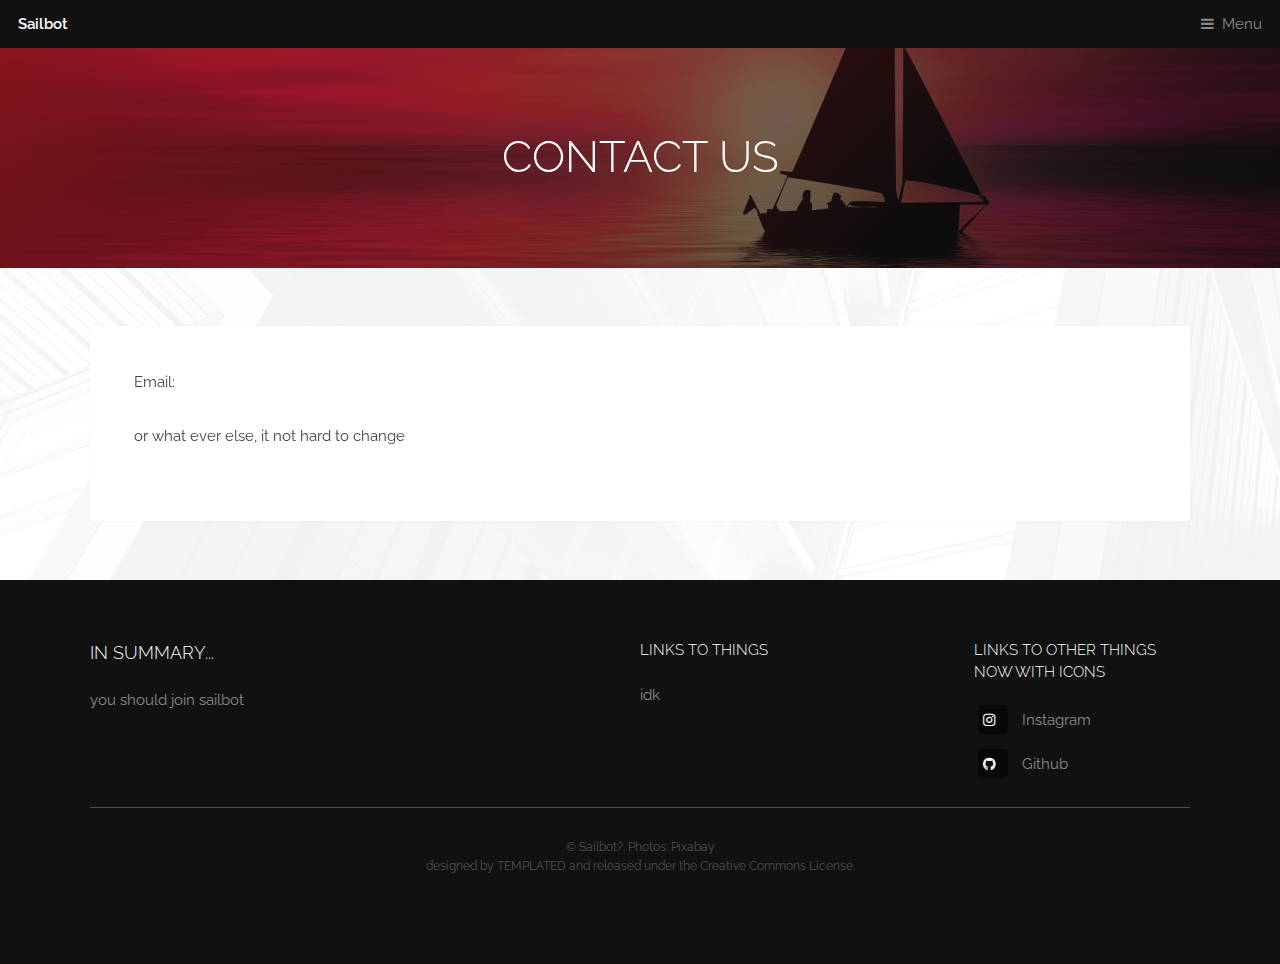
==== contact.html @ 875cd372 "Add files via upload" ====
<!DOCTYPE HTML>
<!--
	Industrious by TEMPLATED
	templated.co @templatedco
	Released for free under the Creative Commons Attribution 3.0 license (templated.co/license)
-->
<html>
	<head>
		<title>Pitt Sailbot - Contact Us</title>
		<meta charset="utf-8" />
		<meta name="viewport" content="width=device-width, initial-scale=1, user-scalable=no" />
		<meta name="description" content="" />
		<meta name="keywords" content="" />
		<link rel="stylesheet" href="assets/css/main.css" />
	</head>
	<body class="is-preload">

		<!-- Header -->
			<header id="header">
				<a class="logo" href="index.html">Sailbot</a>
				<nav>
					<a href="#menu">Menu</a>
				</nav>
			</header>

		<!-- Nav -->
			<nav id="menu">
				<ul class="links">
					<li><a href="index.html">Home</a></li>
					<li><a href="generic.html">Contact Us</a></li>
					<li><a href="elements.html">Elements</a></li>
					
				</ul>
			</nav>

		<!-- Heading -->
			<div id="heading" >
				<h1>Contact Us</h1>
			</div>

		<!-- Main -->
			<section id="main" class="wrapper">
				<div class="inner">
					<div class="content">

						<p> Email: </p>
						
						<p> or what ever else, it not hard to change </p>
					</div>
				</div>
			</section>

		<!-- Footer -->
			<footer id="footer">
				<div class="inner">
					<div class="content">
						<section>
							<h3>In summary...</h3>
							<p>you should join sailbot</p>
						</section>
						<section>
							<h4>links to things</h4>
							<ul class="alt">
								<li><a href="#">idk</a></li>
							</ul>
						</section>
						<section>
							<h4>links to other things now with icons</h4>
							<ul class="plain">
								<li><a href="https://www.instagram.com/pittsailbot/"><i class="icon fa-instagram">
								&nbsp;</i>Instagram</a></li>
								<li><a href="https://github.com/SailBotPitt/SailBot"><i class="icon fa-github">
								&nbsp;</i>Github</a></li>
							</ul>
						</section>
					</div>
					<div class="copyright">
						&copy; Sailbot?. Photos: <a href="https://pixabay.com/">Pixabay</a>
						<p>designed by <a href="https://templated.co/">TEMPLATED</a> and released under the Creative Commons License.</p>
					</div>
				</div>
			</footer>

		<!-- Scripts -->
			<script src="assets/js/jquery.min.js"></script>
			<script src="assets/js/browser.min.js"></script>
			<script src="assets/js/breakpoints.min.js"></script>
			<script src="assets/js/util.js"></script>
			<script src="assets/js/main.js"></script>

	</body>
</html>
---- assets/css/main.css ----
@import url(font-awesome.min.css);
@import url("https://fonts.googleapis.com/css?family=Raleway:200,300,400,500,600");
/*
	Industrious by TEMPLATED
	templated.co @templatedco
	Released for free under the Creative Commons Attribution 3.0 license (templated.co/license)
*/
/* Basic */
@-ms-viewport {
  width: device-width; }
body {
  -ms-overflow-style: scrollbar; }

@media screen and (max-width: 480px) {
  html, body {
    min-width: 320px; } }
html {
  box-sizing: border-box; }

*, *:before, *:after {
  box-sizing: inherit; }

body {
  background: #ffffff; }
  body.is-preload *, body.is-preload *:before, body.is-preload *:after {
    -moz-animation: none !important;
    -webkit-animation: none !important;
    -ms-animation: none !important;
    animation: none !important;
    -moz-transition: none !important;
    -webkit-transition: none !important;
    -ms-transition: none !important;
    transition: none !important; }

html, body, div, span, applet, object,
iframe, h1, h2, h3, h4, h5, h6, p, blockquote,
pre, a, abbr, acronym, address, big, cite,
code, del, dfn, em, img, ins, kbd, q, s, samp,
small, strike, strong, sub, sup, tt, var, b,
u, i, center, dl, dt, dd, ol, ul, li, fieldset,
form, label, legend, table, caption, tbody,
tfoot, thead, tr, th, td, article, aside,
canvas, details, embed, figure, figcaption,
footer, header, hgroup, menu, nav, output, ruby,
section, summary, time, mark, audio, video {
  margin: 0;
  padding: 0;
  border: 0;
  font-size: 100%;
  font: inherit;
  vertical-align: baseline; }

article, aside, details, figcaption, figure,
footer, header, hgroup, menu, nav, section {
  display: block; }

body {
  line-height: 1; }

ol, ul {
  list-style: none; }

blockquote, q {
  quotes: none; }
  blockquote:before, blockquote:after, q:before, q:after {
    content: '';
    content: none; }

table {
  border-collapse: collapse;
  border-spacing: 0; }

body {
  -webkit-text-size-adjust: none; }

mark {
  background-color: transparent;
  color: inherit; }

input::-moz-focus-inner {
  border: 0;
  padding: 0; }

input, select, textarea {
  -moz-appearance: none;
  -webkit-appearance: none;
  -ms-appearance: none;
  appearance: none; }

/* Typography */
html {
  font-size: 13pt; }
  @media screen and (max-width: 1680px) {
    html {
      font-size: 11pt; } }
  @media screen and (max-width: 980px) {
    html {
      font-size: 12pt; } }
  @media screen and (max-width: 480px) {
    html {
      font-size: 11pt; } }

body {
  background-color: #ffffff;
  color: #444444; }

body, input, select, textarea {
  font-family: "Raleway", Arial, Helvetica, sans-serif;
  font-weight: 400;
  font-size: 1rem;
  line-height: 1.65; }

a {
  -moz-transition: color 0.2s ease-in-out;
  -webkit-transition: color 0.2s ease-in-out;
  -ms-transition: color 0.2s ease-in-out;
  transition: color 0.2s ease-in-out;
  text-decoration: underline; }
  a:hover {
    text-decoration: none; }

strong, b {
  font-weight: 600; }

em, i {
  font-style: italic; }

p {
  margin: 0 0 2rem 0; }

header.special {
  text-align: center;
  margin-bottom: 4rem; }
  header.special p {
    max-width: 75%;
    margin-left: auto;
    margin-right: auto; }

h1, h2, h3, h4, h5, h6 {
  font-weight: 300;
  line-height: 1.5;
  text-transform: uppercase;
  margin: 0 0 1.5rem 0; }
  h1 a, h2 a, h3 a, h4 a, h5 a, h6 a {
    color: inherit;
    text-decoration: none; }

h1 {
  font-size: 3rem;
  line-height: 1.2; }

h2 {
  font-size: 2.25rem;
  line-height: 1.3; }

h3 {
  font-size: 1.25rem; }

h4 {
  font-size: 1rem; }

h5 {
  font-size: 0.9rem; }

h6 {
  font-size: 0.7rem; }

@media screen and (max-width: 736px) {
  h1 {
    font-size: 2.75rem;
    line-height: 1.3; }

  h2 {
    font-size: 1.75rem;
    line-height: 1.5; }

  h3 {
    font-size: 1.25rem; } }
sub {
  font-size: 0.8rem;
  position: relative;
  top: 0.5rem; }

sup {
  font-size: 0.8rem;
  position: relative;
  top: -0.5rem; }

blockquote {
  border-left: solid 0.5rem;
  font-style: italic;
  margin: 0 0 2rem 0;
  padding: 1rem 0 1rem 2rem; }

code {
  border-radius: 4px;
  border: solid 1px;
  font-family: "Courier New", monospace;
  font-size: 0.9rem;
  margin: 0 0.25rem;
  padding: 0.25rem 0.65rem; }

pre {
  -webkit-overflow-scrolling: touch;
  font-family: "Courier New", monospace;
  font-size: 0.9rem;
  margin: 0 0 2rem 0; }
  pre code {
    display: block;
    line-height: 1.75;
    padding: 1rem 1.5rem;
    overflow-x: auto; }

hr {
  border: 0;
  border-bottom: solid 1px;
  margin: 2rem 0; }
  hr.major {
    margin: 4rem 0; }

input, select, textarea {
  color: #555555; }

a {
  color: #ce1b28; }

strong, b {
  color: #555555; }

h1, h2, h3, h4, h5, h6 {
  color: #555555; }

blockquote {
  border-left-color: rgba(0, 0, 0, 0.25); }

code {
  background: rgba(0, 0, 0, 0.075);
  border-color: rgba(0, 0, 0, 0.25); }

hr {
  border-bottom-color: rgba(0, 0, 0, 0.25); }

/* Inner */
.inner {
  margin: 0 auto;
  width: 75rem;
  max-width: calc(100% - 6rem); }
  @media screen and (max-width: 480px) {
    .inner {
      max-width: calc(100% - 3rem); } }

/* Button */
input[type="submit"],
input[type="reset"],
input[type="button"],
button,
.button {
  -moz-appearance: none;
  -webkit-appearance: none;
  -ms-appearance: none;
  appearance: none;
  -moz-transition: background-color 0.2s ease-in-out, box-shadow 0.2s ease-in-out, color 0.2s ease-in-out;
  -webkit-transition: background-color 0.2s ease-in-out, box-shadow 0.2s ease-in-out, color 0.2s ease-in-out;
  -ms-transition: background-color 0.2s ease-in-out, box-shadow 0.2s ease-in-out, color 0.2s ease-in-out;
  transition: background-color 0.2s ease-in-out, box-shadow 0.2s ease-in-out, color 0.2s ease-in-out;
  border: 0;
  border-radius: 4px;
  cursor: pointer;
  display: inline-block;
  font-weight: 600;
  height: 3.25rem;
  line-height: 3.25rem;
  padding: 0 1.75rem;
  text-align: center;
  text-decoration: none;
  white-space: nowrap; }
  input[type="submit"].small,
  input[type="reset"].small,
  input[type="button"].small,
  button.small,
  .button.small {
    font-size: 0.8rem;
    height: 2.4375rem;
    line-height: 2.4375rem;
    padding: 0 1.25rem; }
  input[type="submit"].large,
  input[type="reset"].large,
  input[type="button"].large,
  button.large,
  .button.large {
    font-size: 1.35rem;
    height: 4.0625rem;
    line-height: 4.0625rem;
    padding: 0 2rem; }
  input[type="submit"].wide,
  input[type="reset"].wide,
  input[type="button"].wide,
  button.wide,
  .button.wide {
    min-width: 13rem; }
  input[type="submit"].icon:before,
  input[type="reset"].icon:before,
  input[type="button"].icon:before,
  button.icon:before,
  .button.icon:before {
    margin-right: 0.5rem; }
  input[type="submit"].fit,
  input[type="reset"].fit,
  input[type="button"].fit,
  button.fit,
  .button.fit {
    width: 100%; }
  input[type="submit"].disabled, input[type="submit"]:disabled,
  input[type="reset"].disabled,
  input[type="reset"]:disabled,
  input[type="button"].disabled,
  input[type="button"]:disabled,
  button.disabled,
  button:disabled,
  .button.disabled,
  .button:disabled {
    pointer-events: none;
    opacity: 0.25; }

input[type="submit"],
input[type="reset"],
input[type="button"],
button,
.button {
  background-color: transparent;
  box-shadow: inset 0 0 0 1px #555555;
  color: #555555 !important; }
  input[type="submit"]:hover,
  input[type="reset"]:hover,
  input[type="button"]:hover,
  button:hover,
  .button:hover {
    box-shadow: inset 0 0 0 1px #ce1b28;
    color: #ce1b28 !important; }
    input[type="submit"]:hover:active,
    input[type="reset"]:hover:active,
    input[type="button"]:hover:active,
    button:hover:active,
    .button:hover:active {
      background-color: rgba(206, 27, 40, 0.25); }
  input[type="submit"].primary,
  input[type="reset"].primary,
  input[type="button"].primary,
  button.primary,
  .button.primary {
    box-shadow: none;
    background-color: #ce1b28;
    color: #ffffff !important; }
    input[type="submit"].primary:hover,
    input[type="reset"].primary:hover,
    input[type="button"].primary:hover,
    button.primary:hover,
    .button.primary:hover {
      background-color: #e2212f;
      box-shadow: none; }
      input[type="submit"].primary:hover:active,
      input[type="reset"].primary:hover:active,
      input[type="button"].primary:hover:active,
      button.primary:hover:active,
      .button.primary:hover:active {
        background-color: #b71824; }

/* Form */
form {
  margin: 0 0 2rem 0; }

input[type="text"],
input[type="password"],
input[type="email"],
input[type="tel"],
input[type="search"],
input[type="url"],
select,
textarea {
  -moz-appearance: none;
  -webkit-appearance: none;
  -ms-appearance: none;
  appearance: none;
  border-radius: 4px;
  border: none;
  border: solid 1px;
  color: inherit;
  display: block;
  outline: 0;
  padding: 0 1rem;
  text-decoration: none;
  width: 100%; }
  input[type="text"]:invalid,
  input[type="password"]:invalid,
  input[type="email"]:invalid,
  input[type="tel"]:invalid,
  input[type="search"]:invalid,
  input[type="url"]:invalid,
  select:invalid,
  textarea:invalid {
    box-shadow: none; }

label {
  display: block;
  font-size: 1rem;
  font-weight: 600;
  margin: 0 0 1rem 0; }

input[type="text"],
input[type="password"],
input[type="email"],
input[type="tel"],
input[type="search"],
input[type="url"] {
  height: 3.25rem; }

select {
  background-size: 1.25rem;
  background-repeat: no-repeat;
  background-position: calc(100% - 1rem) center;
  height: 3.25rem;
  padding-right: 3.25rem;
  text-overflow: ellipsis; }
  select:focus::-ms-value {
    background-color: transparent; }
  select::-ms-expand {
    display: none; }

textarea {
  padding: 0.75rem 1rem; }

input[type="checkbox"],
input[type="radio"] {
  -moz-appearance: none;
  -webkit-appearance: none;
  -ms-appearance: none;
  appearance: none;
  display: block;
  float: left;
  margin-right: -2rem;
  opacity: 0;
  width: 1rem;
  z-index: -1; }
  input[type="checkbox"] + label,
  input[type="radio"] + label {
    text-decoration: none;
    cursor: pointer;
    display: inline-block;
    font-size: 1rem;
    font-weight: 400;
    padding-left: 2.825rem;
    padding-right: 0.875rem;
    position: relative; }
    input[type="checkbox"] + label:before,
    input[type="radio"] + label:before {
      -moz-osx-font-smoothing: grayscale;
      -webkit-font-smoothing: antialiased;
      font-family: FontAwesome;
      font-style: normal;
      font-weight: normal;
      text-transform: none !important; }
    input[type="checkbox"] + label:before,
    input[type="radio"] + label:before {
      border-radius: 4px;
      border: solid 1px;
      content: '';
      display: inline-block;
      height: 1.95rem;
      left: 0;
      line-height: 1.86875rem;
      position: absolute;
      text-align: center;
      top: -0.1625rem;
      width: 1.95rem; }
  input[type="checkbox"]:checked + label:before,
  input[type="radio"]:checked + label:before {
    content: '\f00c'; }

input[type="checkbox"] + label:before {
  border-radius: 4px; }

input[type="radio"] + label:before {
  border-radius: 100%; }

::-webkit-input-placeholder {
  opacity: 1.0; }

:-moz-placeholder {
  opacity: 1.0; }

::-moz-placeholder {
  opacity: 1.0; }

:-ms-input-placeholder {
  opacity: 1.0; }

label {
  color: #555555; }

input[type="text"],
input[type="password"],
input[type="email"],
input[type="tel"],
input[type="search"],
input[type="url"],
select,
textarea {
  background-color: rgba(0, 0, 0, 0.075);
  border-color: rgba(0, 0, 0, 0.25); }
  input[type="text"]:focus,
  input[type="password"]:focus,
  input[type="email"]:focus,
  input[type="tel"]:focus,
  input[type="search"]:focus,
  input[type="url"]:focus,
  select:focus,
  textarea:focus {
    border-color: #ce1b28;
    box-shadow: 0 0 0 1px #ce1b28; }

select {
  background-image: url("data:image/svg+xml;charset=utf8,%3Csvg xmlns='http://www.w3.org/2000/svg' width='40' height='40' preserveAspectRatio='none' viewBox='0 0 40 40'%3E%3Cpath d='M9.4,12.3l10.4,10.4l10.4-10.4c0.2-0.2,0.5-0.4,0.9-0.4c0.3,0,0.6,0.1,0.9,0.4l3.3,3.3c0.2,0.2,0.4,0.5,0.4,0.9 c0,0.4-0.1,0.6-0.4,0.9L20.7,31.9c-0.2,0.2-0.5,0.4-0.9,0.4c-0.3,0-0.6-0.1-0.9-0.4L4.3,17.3c-0.2-0.2-0.4-0.5-0.4-0.9 c0-0.4,0.1-0.6,0.4-0.9l3.3-3.3c0.2-0.2,0.5-0.4,0.9-0.4S9.1,12.1,9.4,12.3z' fill='rgba(0, 0, 0, 0.25)' /%3E%3C/svg%3E"); }
  select option {
    color: #444444;
    background-color: #ffffff; }

input[type="checkbox"] + label,
input[type="radio"] + label {
  color: #444444; }
  input[type="checkbox"] + label:before,
  input[type="radio"] + label:before {
    background: rgba(0, 0, 0, 0.075);
    border-color: rgba(0, 0, 0, 0.25); }
input[type="checkbox"]:checked + label:before,
input[type="radio"]:checked + label:before {
  background-color: #ce1b28;
  border-color: #ce1b28;
  color: #ffffff; }
input[type="checkbox"]:focus + label:before,
input[type="radio"]:focus + label:before {
  border-color: #ce1b28;
  box-shadow: 0 0 0 1px #ce1b28; }

::-webkit-input-placeholder {
  color: #bbbbbb !important; }

:-moz-placeholder {
  color: #bbbbbb !important; }

::-moz-placeholder {
  color: #bbbbbb !important; }

:-ms-input-placeholder {
  color: #bbbbbb !important; }

/* List */
ol {
  list-style: decimal;
  margin: 0 0 2rem 0;
  padding-left: 1.25rem; }
  ol li {
    padding-left: 0.25rem; }

ul {
  list-style: disc;
  margin: 0 0 2rem 0;
  padding-left: 1rem; }
  ul li {
    padding-left: 0.325rem; }
  ul.plain {
    list-style: none;
    padding-left: 0; }
    ul.plain li {
      margin-bottom: 1rem; }
      ul.plain li .icon {
        border-radius: 4px;
        color: #ffffff;
        display: inline-block;
        margin-right: 1rem;
        text-align: center;
        width: 2rem;
        height: 2rem;
        line-height: 2rem;
        background: rgba(0, 0, 0, 0.5); }
  ul.alt {
    list-style: none;
    padding-left: 0; }
    ul.alt li {
      border-top: solid 1px;
      padding: 0.75rem 0; }
      ul.alt li:first-child {
        border-top: 0;
        padding-top: 0; }
      ul.alt li:last-child {
        padding-bottom: 0; }

dl {
  margin: 0 0 2rem 0; }
  dl dt {
    display: block;
    font-weight: 600;
    margin: 0 0 1rem 0; }
  dl dd {
    margin-left: 1.5rem; }

ul.alt li {
  border-top-color: rgba(0, 0, 0, 0.25); }

/* Table */
.table-wrapper {
  -webkit-overflow-scrolling: touch;
  overflow-x: auto; }

table {
  margin: 0 0 2rem 0;
  width: 100%; }
  table tbody tr {
    border: solid 1px;
    border-left: 0;
    border-right: 0; }
  table td {
    padding: 0.75rem 0.75rem; }
  table th {
    font-size: 0.9rem;
    font-weight: 600;
    padding: 0 0.75rem 0.75rem 0.75rem;
    text-align: left; }
  table thead {
    border-bottom: solid 2px; }
  table tfoot {
    border-top: solid 2px; }
  table.alt {
    border-collapse: separate; }
    table.alt tbody tr td {
      border: solid 1px;
      border-left-width: 0;
      border-top-width: 0; }
      table.alt tbody tr td:first-child {
        border-left-width: 1px; }
    table.alt tbody tr:first-child td {
      border-top-width: 1px; }
    table.alt thead {
      border-bottom: 0; }
    table.alt tfoot {
      border-top: 0; }

table tbody tr {
  border-color: rgba(0, 0, 0, 0.25); }
  table tbody tr:nth-child(2n + 1) {
    background-color: rgba(0, 0, 0, 0.075); }
table th {
  color: #555555; }
table thead {
  border-bottom-color: rgba(0, 0, 0, 0.25); }
table tfoot {
  border-top-color: rgba(0, 0, 0, 0.25); }
table.alt tbody tr td {
  border-color: rgba(0, 0, 0, 0.25); }

/* Highlights */
.highlights {
  width: 100%;
  margin: 2.5rem 0;
  display: -moz-flex;
  display: -webkit-flex;
  display: -ms-flex;
  display: flex;
  -moz-flex-wrap: wrap;
  -webkit-flex-wrap: wrap;
  -ms-flex-wrap: wrap;
  flex-wrap: wrap;
  -moz-align-items: -moz-stretch;
  -webkit-align-items: -webkit-stretch;
  -ms-align-items: -ms-stretch;
  align-items: stretch; }
  .highlights > * {
    -moz-flex-shrink: 1;
    -webkit-flex-shrink: 1;
    -ms-flex-shrink: 1;
    flex-shrink: 1;
    -moz-flex-grow: 0;
    -webkit-flex-grow: 0;
    -ms-flex-grow: 0;
    flex-grow: 0; }
  .highlights > * {
    width: 33.3333333333%; }
  .highlights > * {
    padding: 1.5rem;
    width: calc(33.3333333333% + 1rem); }
  .highlights > :nth-child(-n + 3) {
    padding-top: 0; }
  .highlights > :nth-last-child(-n + 3) {
    padding-bottom: 0; }
  .highlights > :nth-child(3n + 1) {
    padding-left: 0; }
  .highlights > :nth-child(3n) {
    padding-right: 0; }
  .highlights > :nth-child(3n + 1),
  .highlights > :nth-child(3n) {
    width: calc(33.3333333333% + -0.5rem); }
  .highlights .content {
    border-radius: 4px;
    height: 100%;
    padding: 3rem;
    text-align: center; }
    .highlights .content .icon {
      font-size: 5rem; }
  .highlights > div > :last-child {
    margin-bottom: 0; }
  @media screen and (max-width: 980px) {
    .highlights > * {
      width: 50%; }
    .highlights > * {
      padding: 1rem;
      width: calc(33.3333333333% + 0.6666666667rem); }
    .highlights > :nth-child(-n + 3) {
      padding-top: 1rem; }
    .highlights > :nth-last-child(-n + 3) {
      padding-bottom: 1rem; }
    .highlights > :nth-child(3n + 1) {
      padding-left: 1rem; }
    .highlights > :nth-child(3n) {
      padding-right: 1rem; }
    .highlights > :nth-child(3n + 1),
    .highlights > :nth-child(3n) {
      padding: 1rem;
      width: calc(50% + 1rem); }
    .highlights > * {
      padding: 1rem;
      width: calc(50% + 1rem); }
    .highlights > :nth-child(-n + 2) {
      padding-top: 0; }
    .highlights > :nth-last-child(-n + 2) {
      padding-bottom: 0; }
    .highlights > :nth-child(2n + 1) {
      padding-left: 0; }
    .highlights > :nth-child(2n) {
      padding-right: 0; }
    .highlights > :nth-child(2n + 1),
    .highlights > :nth-child(2n) {
      width: calc(50% + 0rem); }
    .highlights .content {
      padding: 2rem; } }
  @media screen and (max-width: 736px) {
    .highlights > * {
      width: 100%; }
    .highlights > * {
      padding: 1rem;
      width: calc(33.3333333333% + 0.6666666667rem); }
    .highlights > :nth-child(-n + 3) {
      padding-top: 1rem; }
    .highlights > :nth-last-child(-n + 3) {
      padding-bottom: 1rem; }
    .highlights > :nth-child(3n + 1) {
      padding-left: 1rem; }
    .highlights > :nth-child(3n) {
      padding-right: 1rem; }
    .highlights > :nth-child(3n + 1),
    .highlights > :nth-child(3n) {
      padding: 1rem;
      width: calc(100% + 2rem); }
    .highlights > * {
      padding: 1rem;
      width: calc(50% + 1rem); }
    .highlights > :nth-child(-n + 2) {
      padding-top: 1rem; }
    .highlights > :nth-last-child(-n + 2) {
      padding-bottom: 1rem; }
    .highlights > :nth-child(2n + 1) {
      padding-left: 1rem; }
    .highlights > :nth-child(2n) {
      padding-right: 1rem; }
    .highlights > :nth-child(2n + 1),
    .highlights > :nth-child(2n) {
      padding: 1rem;
      width: calc(100% + 2rem); }
    .highlights > * {
      padding: 1rem;
      width: calc(100% + 2rem); }
    .highlights > :nth-child(-n + 1) {
      padding-top: 0; }
    .highlights > :nth-last-child(-n + 1) {
      padding-bottom: 0; }
    .highlights > :nth-child(1n + 1) {
      padding-left: 0; }
    .highlights > :nth-child(1n) {
      padding-right: 0; }
    .highlights > :nth-child(1n + 1),
    .highlights > :nth-child(1n) {
      width: calc(100% + 1rem); } }

.highlights .content {
  background: #ffffff;
  box-shadow: 0px 0px 4px 1px rgba(0, 0, 0, 0.025); }

/* Testimonials */
.testimonials {
  margin: 2.5rem 0;
  width: 100%;
  display: -moz-flex;
  display: -webkit-flex;
  display: -ms-flex;
  display: flex;
  -moz-flex-wrap: wrap;
  -webkit-flex-wrap: wrap;
  -ms-flex-wrap: wrap;
  flex-wrap: wrap;
  -moz-align-items: -moz-stretch;
  -webkit-align-items: -webkit-stretch;
  -ms-align-items: -ms-stretch;
  align-items: stretch; }
  .testimonials > * {
    -moz-flex-shrink: 1;
    -webkit-flex-shrink: 1;
    -ms-flex-shrink: 1;
    flex-shrink: 1;
    -moz-flex-grow: 0;
    -webkit-flex-grow: 0;
    -ms-flex-grow: 0;
    flex-grow: 0; }
  .testimonials > * {
    width: 33.3333333333%; }
  .testimonials > * {
    padding: 1.5rem;
    width: calc(33.3333333333% + 1rem); }
  .testimonials > :nth-child(-n + 3) {
    padding-top: 0; }
  .testimonials > :nth-last-child(-n + 3) {
    padding-bottom: 0; }
  .testimonials > :nth-child(3n + 1) {
    padding-left: 0; }
  .testimonials > :nth-child(3n) {
    padding-right: 0; }
  .testimonials > :nth-child(3n + 1),
  .testimonials > :nth-child(3n) {
    width: calc(33.3333333333% + -0.5rem); }
  .testimonials .content {
    border-radius: 4px;
    height: 100%;
    padding: 3rem; }
    .testimonials .content .author {
      display: -moz-flex;
      display: -webkit-flex;
      display: -ms-flex;
      display: flex;
      -moz-align-items: center;
      -webkit-align-items: center;
      -ms-align-items: center;
      align-items: center; }
      .testimonials .content .author blockquote {
        margin: 0; }
      .testimonials .content .author .image {
        margin-right: 2rem;
        width: 20%; }
        .testimonials .content .author .image img {
          border-radius: 100%;
          max-width: 100%; }
    .testimonials .content .credit {
      font-size: 0.75rem; }
    .testimonials .content p:last-child {
      margin: 0; }
  .testimonials > div > :last-child {
    margin-bottom: 0; }
  @media screen and (max-width: 980px) {
    .testimonials > * {
      width: 50%; }
    .testimonials > * {
      padding: 1rem;
      width: calc(33.3333333333% + 0.6666666667rem); }
    .testimonials > :nth-child(-n + 3) {
      padding-top: 1rem; }
    .testimonials > :nth-last-child(-n + 3) {
      padding-bottom: 1rem; }
    .testimonials > :nth-child(3n + 1) {
      padding-left: 1rem; }
    .testimonials > :nth-child(3n) {
      padding-right: 1rem; }
    .testimonials > :nth-child(3n + 1),
    .testimonials > :nth-child(3n) {
      padding: 1rem;
      width: calc(50% + 1rem); }
    .testimonials > * {
      padding: 1rem;
      width: calc(50% + 1rem); }
    .testimonials > :nth-child(-n + 2) {
      padding-top: 0; }
    .testimonials > :nth-last-child(-n + 2) {
      padding-bottom: 0; }
    .testimonials > :nth-child(2n + 1) {
      padding-left: 0; }
    .testimonials > :nth-child(2n) {
      padding-right: 0; }
    .testimonials > :nth-child(2n + 1),
    .testimonials > :nth-child(2n) {
      width: calc(50% + 0rem); }
    .testimonials .content {
      padding: 2rem; } }
  @media screen and (max-width: 736px) {
    .testimonials > * {
      width: 100%; }
    .testimonials > * {
      padding: 1rem;
      width: calc(33.3333333333% + 0.6666666667rem); }
    .testimonials > :nth-child(-n + 3) {
      padding-top: 1rem; }
    .testimonials > :nth-last-child(-n + 3) {
      padding-bottom: 1rem; }
    .testimonials > :nth-child(3n + 1) {
      padding-left: 1rem; }
    .testimonials > :nth-child(3n) {
      padding-right: 1rem; }
    .testimonials > :nth-child(3n + 1),
    .testimonials > :nth-child(3n) {
      padding: 1rem;
      width: calc(100% + 2rem); }
    .testimonials > * {
      padding: 1rem;
      width: calc(50% + 1rem); }
    .testimonials > :nth-child(-n + 2) {
      padding-top: 1rem; }
    .testimonials > :nth-last-child(-n + 2) {
      padding-bottom: 1rem; }
    .testimonials > :nth-child(2n + 1) {
      padding-left: 1rem; }
    .testimonials > :nth-child(2n) {
      padding-right: 1rem; }
    .testimonials > :nth-child(2n + 1),
    .testimonials > :nth-child(2n) {
      padding: 1rem;
      width: calc(100% + 2rem); }
    .testimonials > * {
      padding: 1rem;
      width: calc(100% + 2rem); }
    .testimonials > :nth-child(-n + 1) {
      padding-top: 0; }
    .testimonials > :nth-last-child(-n + 1) {
      padding-bottom: 0; }
    .testimonials > :nth-child(1n + 1) {
      padding-left: 0; }
    .testimonials > :nth-child(1n) {
      padding-right: 0; }
    .testimonials > :nth-child(1n + 1),
    .testimonials > :nth-child(1n) {
      width: calc(100% + 1rem); } }

.testimonials .content {
  background: #ffffff;
  box-shadow: 0px 0px 4px 1px rgba(0, 0, 0, 0.025); }
  .testimonials .content .credit strong {
    color: #ce1b28; }

/* Actions */
ul.actions {
  display: -moz-flex;
  display: -webkit-flex;
  display: -ms-flex;
  display: flex;
  cursor: default;
  list-style: none;
  margin-left: -1rem;
  padding-left: 0; }
  ul.actions li {
    padding: 0 0 0 1rem;
    vertical-align: middle; }
  ul.actions.special {
    -moz-justify-content: center;
    -webkit-justify-content: center;
    -ms-justify-content: center;
    justify-content: center;
    width: calc(100% + 1rem); }
  ul.actions.stacked {
    -moz-flex-direction: column;
    -webkit-flex-direction: column;
    -ms-flex-direction: column;
    flex-direction: column;
    margin-left: 0; }
    ul.actions.stacked li {
      padding: 1.3rem 0 0 0; }
      ul.actions.stacked li:first-child {
        padding-top: 0; }
  ul.actions.fit {
    width: calc(100% + 1rem); }
    ul.actions.fit li {
      -moz-flex-grow: 1;
      -webkit-flex-grow: 1;
      -ms-flex-grow: 1;
      flex-grow: 1;
      -moz-flex-shrink: 1;
      -webkit-flex-shrink: 1;
      -ms-flex-shrink: 1;
      flex-shrink: 1;
      width: 100%; }
      ul.actions.fit li > * {
        width: 100%; }
    ul.actions.fit.stacked {
      width: 100%; }
  @media screen and (max-width: 480px) {
    ul.actions:not(.fixed) {
      -moz-flex-direction: column;
      -webkit-flex-direction: column;
      -ms-flex-direction: column;
      flex-direction: column;
      margin-left: 0;
      width: 100% !important; }
      ul.actions:not(.fixed) li {
        -moz-flex-grow: 1;
        -webkit-flex-grow: 1;
        -ms-flex-grow: 1;
        flex-grow: 1;
        -moz-flex-shrink: 1;
        -webkit-flex-shrink: 1;
        -ms-flex-shrink: 1;
        flex-shrink: 1;
        padding: 1rem 0 0 0;
        text-align: center;
        width: 100%; }
        ul.actions:not(.fixed) li > * {
          width: 100%; }
        ul.actions:not(.fixed) li:first-child {
          padding-top: 0; }
        ul.actions:not(.fixed) li input[type="submit"],
        ul.actions:not(.fixed) li input[type="reset"],
        ul.actions:not(.fixed) li input[type="button"],
        ul.actions:not(.fixed) li button,
        ul.actions:not(.fixed) li .button {
          width: 100%; }
          ul.actions:not(.fixed) li input[type="submit"].icon:before,
          ul.actions:not(.fixed) li input[type="reset"].icon:before,
          ul.actions:not(.fixed) li input[type="button"].icon:before,
          ul.actions:not(.fixed) li button.icon:before,
          ul.actions:not(.fixed) li .button.icon:before {
            margin-left: -0.5rem; } }

/* Grid */
.row {
  display: flex;
  flex-wrap: wrap;
  box-sizing: border-box; }
  .row > * {
    box-sizing: border-box; }
  .row.gtr-uniform > * > :last-child {
    margin-bottom: 0; }

.row > .imp {
  order: -1; }
.row > .col-1 {
  width: 8.3333333333%; }
.row > .off-1 {
  margin-left: 8.3333333333%; }
.row > .col-2 {
  width: 16.6666666667%; }
.row > .off-2 {
  margin-left: 16.6666666667%; }
.row > .col-3 {
  width: 25%; }
.row > .off-3 {
  margin-left: 25%; }
.row > .col-4 {
  width: 33.3333333333%; }
.row > .off-4 {
  margin-left: 33.3333333333%; }
.row > .col-5 {
  width: 41.6666666667%; }
.row > .off-5 {
  margin-left: 41.6666666667%; }
.row > .col-6 {
  width: 50%; }
.row > .off-6 {
  margin-left: 50%; }
.row > .col-7 {
  width: 58.3333333333%; }
.row > .off-7 {
  margin-left: 58.3333333333%; }
.row > .col-8 {
  width: 66.6666666667%; }
.row > .off-8 {
  margin-left: 66.6666666667%; }
.row > .col-9 {
  width: 75%; }
.row > .off-9 {
  margin-left: 75%; }
.row > .col-10 {
  width: 83.3333333333%; }
.row > .off-10 {
  margin-left: 83.3333333333%; }
.row > .col-11 {
  width: 91.6666666667%; }
.row > .off-11 {
  margin-left: 91.6666666667%; }
.row > .col-12 {
  width: 100%; }
.row > .off-12 {
  margin-left: 100%; }
.row.gtr-0 {
  margin-top: 0;
  margin-left: 0rem; }
  .row.gtr-0 > * {
    padding: 0 0 0 0rem; }
  .row.gtr-0.gtr-uniform {
    margin-top: 0rem; }
    .row.gtr-0.gtr-uniform > * {
      padding-top: 0rem; }
.row.gtr-25 {
  margin-top: 0;
  margin-left: -0.75rem; }
  .row.gtr-25 > * {
    padding: 0 0 0 0.75rem; }
  .row.gtr-25.gtr-uniform {
    margin-top: -0.75rem; }
    .row.gtr-25.gtr-uniform > * {
      padding-top: 0.75rem; }
.row.gtr-50 {
  margin-top: 0;
  margin-left: -1.5rem; }
  .row.gtr-50 > * {
    padding: 0 0 0 1.5rem; }
  .row.gtr-50.gtr-uniform {
    margin-top: -1.5rem; }
    .row.gtr-50.gtr-uniform > * {
      padding-top: 1.5rem; }
.row {
  margin-top: 0;
  margin-left: -3rem; }
  .row > * {
    padding: 0 0 0 3rem; }
  .row.gtr-uniform {
    margin-top: -3rem; }
    .row.gtr-uniform > * {
      padding-top: 3rem; }
.row.gtr-150 {
  margin-top: 0;
  margin-left: -4.5rem; }
  .row.gtr-150 > * {
    padding: 0 0 0 4.5rem; }
  .row.gtr-150.gtr-uniform {
    margin-top: -4.5rem; }
    .row.gtr-150.gtr-uniform > * {
      padding-top: 4.5rem; }
.row.gtr-200 {
  margin-top: 0;
  margin-left: -6rem; }
  .row.gtr-200 > * {
    padding: 0 0 0 6rem; }
  .row.gtr-200.gtr-uniform {
    margin-top: -6rem; }
    .row.gtr-200.gtr-uniform > * {
      padding-top: 6rem; }

@media screen and (max-width: 1680px) {
  .row {
    display: flex;
    flex-wrap: wrap;
    box-sizing: border-box; }
    .row > * {
      box-sizing: border-box; }
    .row.gtr-uniform > * > :last-child {
      margin-bottom: 0; }

  .row > .imp-xlarge {
    order: -1; }
  .row > .col-1-xlarge {
    width: 8.3333333333%; }
  .row > .off-1-xlarge {
    margin-left: 8.3333333333%; }
  .row > .col-2-xlarge {
    width: 16.6666666667%; }
  .row > .off-2-xlarge {
    margin-left: 16.6666666667%; }
  .row > .col-3-xlarge {
    width: 25%; }
  .row > .off-3-xlarge {
    margin-left: 25%; }
  .row > .col-4-xlarge {
    width: 33.3333333333%; }
  .row > .off-4-xlarge {
    margin-left: 33.3333333333%; }
  .row > .col-5-xlarge {
    width: 41.6666666667%; }
  .row > .off-5-xlarge {
    margin-left: 41.6666666667%; }
  .row > .col-6-xlarge {
    width: 50%; }
  .row > .off-6-xlarge {
    margin-left: 50%; }
  .row > .col-7-xlarge {
    width: 58.3333333333%; }
  .row > .off-7-xlarge {
    margin-left: 58.3333333333%; }
  .row > .col-8-xlarge {
    width: 66.6666666667%; }
  .row > .off-8-xlarge {
    margin-left: 66.6666666667%; }
  .row > .col-9-xlarge {
    width: 75%; }
  .row > .off-9-xlarge {
    margin-left: 75%; }
  .row > .col-10-xlarge {
    width: 83.3333333333%; }
  .row > .off-10-xlarge {
    margin-left: 83.3333333333%; }
  .row > .col-11-xlarge {
    width: 91.6666666667%; }
  .row > .off-11-xlarge {
    margin-left: 91.6666666667%; }
  .row > .col-12-xlarge {
    width: 100%; }
  .row > .off-12-xlarge {
    margin-left: 100%; }
  .row.gtr-0 {
    margin-top: 0;
    margin-left: 0rem; }
    .row.gtr-0 > * {
      padding: 0 0 0 0rem; }
    .row.gtr-0.gtr-uniform {
      margin-top: 0rem; }
      .row.gtr-0.gtr-uniform > * {
        padding-top: 0rem; }
  .row.gtr-25 {
    margin-top: 0;
    margin-left: -0.75rem; }
    .row.gtr-25 > * {
      padding: 0 0 0 0.75rem; }
    .row.gtr-25.gtr-uniform {
      margin-top: -0.75rem; }
      .row.gtr-25.gtr-uniform > * {
        padding-top: 0.75rem; }
  .row.gtr-50 {
    margin-top: 0;
    margin-left: -1.5rem; }
    .row.gtr-50 > * {
      padding: 0 0 0 1.5rem; }
    .row.gtr-50.gtr-uniform {
      margin-top: -1.5rem; }
      .row.gtr-50.gtr-uniform > * {
        padding-top: 1.5rem; }
  .row {
    margin-top: 0;
    margin-left: -3rem; }
    .row > * {
      padding: 0 0 0 3rem; }
    .row.gtr-uniform {
      margin-top: -3rem; }
      .row.gtr-uniform > * {
        padding-top: 3rem; }
  .row.gtr-150 {
    margin-top: 0;
    margin-left: -4.5rem; }
    .row.gtr-150 > * {
      padding: 0 0 0 4.5rem; }
    .row.gtr-150.gtr-uniform {
      margin-top: -4.5rem; }
      .row.gtr-150.gtr-uniform > * {
        padding-top: 4.5rem; }
  .row.gtr-200 {
    margin-top: 0;
    margin-left: -6rem; }
    .row.gtr-200 > * {
      padding: 0 0 0 6rem; }
    .row.gtr-200.gtr-uniform {
      margin-top: -6rem; }
      .row.gtr-200.gtr-uniform > * {
        padding-top: 6rem; } }
@media screen and (max-width: 1280px) {
  .row {
    display: flex;
    flex-wrap: wrap;
    box-sizing: border-box; }
    .row > * {
      box-sizing: border-box; }
    .row.gtr-uniform > * > :last-child {
      margin-bottom: 0; }

  .row > .imp-large {
    order: -1; }
  .row > .col-1-large {
    width: 8.3333333333%; }
  .row > .off-1-large {
    margin-left: 8.3333333333%; }
  .row > .col-2-large {
    width: 16.6666666667%; }
  .row > .off-2-large {
    margin-left: 16.6666666667%; }
  .row > .col-3-large {
    width: 25%; }
  .row > .off-3-large {
    margin-left: 25%; }
  .row > .col-4-large {
    width: 33.3333333333%; }
  .row > .off-4-large {
    margin-left: 33.3333333333%; }
  .row > .col-5-large {
    width: 41.6666666667%; }
  .row > .off-5-large {
    margin-left: 41.6666666667%; }
  .row > .col-6-large {
    width: 50%; }
  .row > .off-6-large {
    margin-left: 50%; }
  .row > .col-7-large {
    width: 58.3333333333%; }
  .row > .off-7-large {
    margin-left: 58.3333333333%; }
  .row > .col-8-large {
    width: 66.6666666667%; }
  .row > .off-8-large {
    margin-left: 66.6666666667%; }
  .row > .col-9-large {
    width: 75%; }
  .row > .off-9-large {
    margin-left: 75%; }
  .row > .col-10-large {
    width: 83.3333333333%; }
  .row > .off-10-large {
    margin-left: 83.3333333333%; }
  .row > .col-11-large {
    width: 91.6666666667%; }
  .row > .off-11-large {
    margin-left: 91.6666666667%; }
  .row > .col-12-large {
    width: 100%; }
  .row > .off-12-large {
    margin-left: 100%; }
  .row.gtr-0 {
    margin-top: 0;
    margin-left: 0rem; }
    .row.gtr-0 > * {
      padding: 0 0 0 0rem; }
    .row.gtr-0.gtr-uniform {
      margin-top: 0rem; }
      .row.gtr-0.gtr-uniform > * {
        padding-top: 0rem; }
  .row.gtr-25 {
    margin-top: 0;
    margin-left: -0.375rem; }
    .row.gtr-25 > * {
      padding: 0 0 0 0.375rem; }
    .row.gtr-25.gtr-uniform {
      margin-top: -0.375rem; }
      .row.gtr-25.gtr-uniform > * {
        padding-top: 0.375rem; }
  .row.gtr-50 {
    margin-top: 0;
    margin-left: -0.75rem; }
    .row.gtr-50 > * {
      padding: 0 0 0 0.75rem; }
    .row.gtr-50.gtr-uniform {
      margin-top: -0.75rem; }
      .row.gtr-50.gtr-uniform > * {
        padding-top: 0.75rem; }
  .row {
    margin-top: 0;
    margin-left: -1.5rem; }
    .row > * {
      padding: 0 0 0 1.5rem; }
    .row.gtr-uniform {
      margin-top: -1.5rem; }
      .row.gtr-uniform > * {
        padding-top: 1.5rem; }
  .row.gtr-150 {
    margin-top: 0;
    margin-left: -2.25rem; }
    .row.gtr-150 > * {
      padding: 0 0 0 2.25rem; }
    .row.gtr-150.gtr-uniform {
      margin-top: -2.25rem; }
      .row.gtr-150.gtr-uniform > * {
        padding-top: 2.25rem; }
  .row.gtr-200 {
    margin-top: 0;
    margin-left: -3rem; }
    .row.gtr-200 > * {
      padding: 0 0 0 3rem; }
    .row.gtr-200.gtr-uniform {
      margin-top: -3rem; }
      .row.gtr-200.gtr-uniform > * {
        padding-top: 3rem; } }
@media screen and (max-width: 980px) {
  .row {
    display: flex;
    flex-wrap: wrap;
    box-sizing: border-box; }
    .row > * {
      box-sizing: border-box; }
    .row.gtr-uniform > * > :last-child {
      margin-bottom: 0; }

  .row > .imp-medium {
    order: -1; }
  .row > .col-1-medium {
    width: 8.3333333333%; }
  .row > .off-1-medium {
    margin-left: 8.3333333333%; }
  .row > .col-2-medium {
    width: 16.6666666667%; }
  .row > .off-2-medium {
    margin-left: 16.6666666667%; }
  .row > .col-3-medium {
    width: 25%; }
  .row > .off-3-medium {
    margin-left: 25%; }
  .row > .col-4-medium {
    width: 33.3333333333%; }
  .row > .off-4-medium {
    margin-left: 33.3333333333%; }
  .row > .col-5-medium {
    width: 41.6666666667%; }
  .row > .off-5-medium {
    margin-left: 41.6666666667%; }
  .row > .col-6-medium {
    width: 50%; }
  .row > .off-6-medium {
    margin-left: 50%; }
  .row > .col-7-medium {
    width: 58.3333333333%; }
  .row > .off-7-medium {
    margin-left: 58.3333333333%; }
  .row > .col-8-medium {
    width: 66.6666666667%; }
  .row > .off-8-medium {
    margin-left: 66.6666666667%; }
  .row > .col-9-medium {
    width: 75%; }
  .row > .off-9-medium {
    margin-left: 75%; }
  .row > .col-10-medium {
    width: 83.3333333333%; }
  .row > .off-10-medium {
    margin-left: 83.3333333333%; }
  .row > .col-11-medium {
    width: 91.6666666667%; }
  .row > .off-11-medium {
    margin-left: 91.6666666667%; }
  .row > .col-12-medium {
    width: 100%; }
  .row > .off-12-medium {
    margin-left: 100%; }
  .row.gtr-0 {
    margin-top: 0;
    margin-left: 0rem; }
    .row.gtr-0 > * {
      padding: 0 0 0 0rem; }
    .row.gtr-0.gtr-uniform {
      margin-top: 0rem; }
      .row.gtr-0.gtr-uniform > * {
        padding-top: 0rem; }
  .row.gtr-25 {
    margin-top: 0;
    margin-left: -0.375rem; }
    .row.gtr-25 > * {
      padding: 0 0 0 0.375rem; }
    .row.gtr-25.gtr-uniform {
      margin-top: -0.375rem; }
      .row.gtr-25.gtr-uniform > * {
        padding-top: 0.375rem; }
  .row.gtr-50 {
    margin-top: 0;
    margin-left: -0.75rem; }
    .row.gtr-50 > * {
      padding: 0 0 0 0.75rem; }
    .row.gtr-50.gtr-uniform {
      margin-top: -0.75rem; }
      .row.gtr-50.gtr-uniform > * {
        padding-top: 0.75rem; }
  .row {
    margin-top: 0;
    margin-left: -1.5rem; }
    .row > * {
      padding: 0 0 0 1.5rem; }
    .row.gtr-uniform {
      margin-top: -1.5rem; }
      .row.gtr-uniform > * {
        padding-top: 1.5rem; }
  .row.gtr-150 {
    margin-top: 0;
    margin-left: -2.25rem; }
    .row.gtr-150 > * {
      padding: 0 0 0 2.25rem; }
    .row.gtr-150.gtr-uniform {
      margin-top: -2.25rem; }
      .row.gtr-150.gtr-uniform > * {
        padding-top: 2.25rem; }
  .row.gtr-200 {
    margin-top: 0;
    margin-left: -3rem; }
    .row.gtr-200 > * {
      padding: 0 0 0 3rem; }
    .row.gtr-200.gtr-uniform {
      margin-top: -3rem; }
      .row.gtr-200.gtr-uniform > * {
        padding-top: 3rem; } }
@media screen and (max-width: 736px) {
  .row {
    display: flex;
    flex-wrap: wrap;
    box-sizing: border-box; }
    .row > * {
      box-sizing: border-box; }
    .row.gtr-uniform > * > :last-child {
      margin-bottom: 0; }

  .row > .imp-small {
    order: -1; }
  .row > .col-1-small {
    width: 8.3333333333%; }
  .row > .off-1-small {
    margin-left: 8.3333333333%; }
  .row > .col-2-small {
    width: 16.6666666667%; }
  .row > .off-2-small {
    margin-left: 16.6666666667%; }
  .row > .col-3-small {
    width: 25%; }
  .row > .off-3-small {
    margin-left: 25%; }
  .row > .col-4-small {
    width: 33.3333333333%; }
  .row > .off-4-small {
    margin-left: 33.3333333333%; }
  .row > .col-5-small {
    width: 41.6666666667%; }
  .row > .off-5-small {
    margin-left: 41.6666666667%; }
  .row > .col-6-small {
    width: 50%; }
  .row > .off-6-small {
    margin-left: 50%; }
  .row > .col-7-small {
    width: 58.3333333333%; }
  .row > .off-7-small {
    margin-left: 58.3333333333%; }
  .row > .col-8-small {
    width: 66.6666666667%; }
  .row > .off-8-small {
    margin-left: 66.6666666667%; }
  .row > .col-9-small {
    width: 75%; }
  .row > .off-9-small {
    margin-left: 75%; }
  .row > .col-10-small {
    width: 83.3333333333%; }
  .row > .off-10-small {
    margin-left: 83.3333333333%; }
  .row > .col-11-small {
    width: 91.6666666667%; }
  .row > .off-11-small {
    margin-left: 91.6666666667%; }
  .row > .col-12-small {
    width: 100%; }
  .row > .off-12-small {
    margin-left: 100%; }
  .row.gtr-0 {
    margin-top: 0;
    margin-left: 0rem; }
    .row.gtr-0 > * {
      padding: 0 0 0 0rem; }
    .row.gtr-0.gtr-uniform {
      margin-top: 0rem; }
      .row.gtr-0.gtr-uniform > * {
        padding-top: 0rem; }
  .row.gtr-25 {
    margin-top: 0;
    margin-left: -0.3125rem; }
    .row.gtr-25 > * {
      padding: 0 0 0 0.3125rem; }
    .row.gtr-25.gtr-uniform {
      margin-top: -0.3125rem; }
      .row.gtr-25.gtr-uniform > * {
        padding-top: 0.3125rem; }
  .row.gtr-50 {
    margin-top: 0;
    margin-left: -0.625rem; }
    .row.gtr-50 > * {
      padding: 0 0 0 0.625rem; }
    .row.gtr-50.gtr-uniform {
      margin-top: -0.625rem; }
      .row.gtr-50.gtr-uniform > * {
        padding-top: 0.625rem; }
  .row {
    margin-top: 0;
    margin-left: -1.25rem; }
    .row > * {
      padding: 0 0 0 1.25rem; }
    .row.gtr-uniform {
      margin-top: -1.25rem; }
      .row.gtr-uniform > * {
        padding-top: 1.25rem; }
  .row.gtr-150 {
    margin-top: 0;
    margin-left: -1.875rem; }
    .row.gtr-150 > * {
      padding: 0 0 0 1.875rem; }
    .row.gtr-150.gtr-uniform {
      margin-top: -1.875rem; }
      .row.gtr-150.gtr-uniform > * {
        padding-top: 1.875rem; }
  .row.gtr-200 {
    margin-top: 0;
    margin-left: -2.5rem; }
    .row.gtr-200 > * {
      padding: 0 0 0 2.5rem; }
    .row.gtr-200.gtr-uniform {
      margin-top: -2.5rem; }
      .row.gtr-200.gtr-uniform > * {
        padding-top: 2.5rem; } }
@media screen and (max-width: 480px) {
  .row {
    display: flex;
    flex-wrap: wrap;
    box-sizing: border-box; }
    .row > * {
      box-sizing: border-box; }
    .row.gtr-uniform > * > :last-child {
      margin-bottom: 0; }

  .row > .imp-xsmall {
    order: -1; }
  .row > .col-1-xsmall {
    width: 8.3333333333%; }
  .row > .off-1-xsmall {
    margin-left: 8.3333333333%; }
  .row > .col-2-xsmall {
    width: 16.6666666667%; }
  .row > .off-2-xsmall {
    margin-left: 16.6666666667%; }
  .row > .col-3-xsmall {
    width: 25%; }
  .row > .off-3-xsmall {
    margin-left: 25%; }
  .row > .col-4-xsmall {
    width: 33.3333333333%; }
  .row > .off-4-xsmall {
    margin-left: 33.3333333333%; }
  .row > .col-5-xsmall {
    width: 41.6666666667%; }
  .row > .off-5-xsmall {
    margin-left: 41.6666666667%; }
  .row > .col-6-xsmall {
    width: 50%; }
  .row > .off-6-xsmall {
    margin-left: 50%; }
  .row > .col-7-xsmall {
    width: 58.3333333333%; }
  .row > .off-7-xsmall {
    margin-left: 58.3333333333%; }
  .row > .col-8-xsmall {
    width: 66.6666666667%; }
  .row > .off-8-xsmall {
    margin-left: 66.6666666667%; }
  .row > .col-9-xsmall {
    width: 75%; }
  .row > .off-9-xsmall {
    margin-left: 75%; }
  .row > .col-10-xsmall {
    width: 83.3333333333%; }
  .row > .off-10-xsmall {
    margin-left: 83.3333333333%; }
  .row > .col-11-xsmall {
    width: 91.6666666667%; }
  .row > .off-11-xsmall {
    margin-left: 91.6666666667%; }
  .row > .col-12-xsmall {
    width: 100%; }
  .row > .off-12-xsmall {
    margin-left: 100%; }
  .row.gtr-0 {
    margin-top: 0;
    margin-left: 0rem; }
    .row.gtr-0 > * {
      padding: 0 0 0 0rem; }
    .row.gtr-0.gtr-uniform {
      margin-top: 0rem; }
      .row.gtr-0.gtr-uniform > * {
        padding-top: 0rem; }
  .row.gtr-25 {
    margin-top: 0;
    margin-left: -0.3125rem; }
    .row.gtr-25 > * {
      padding: 0 0 0 0.3125rem; }
    .row.gtr-25.gtr-uniform {
      margin-top: -0.3125rem; }
      .row.gtr-25.gtr-uniform > * {
        padding-top: 0.3125rem; }
  .row.gtr-50 {
    margin-top: 0;
    margin-left: -0.625rem; }
    .row.gtr-50 > * {
      padding: 0 0 0 0.625rem; }
    .row.gtr-50.gtr-uniform {
      margin-top: -0.625rem; }
      .row.gtr-50.gtr-uniform > * {
        padding-top: 0.625rem; }
  .row {
    margin-top: 0;
    margin-left: -1.25rem; }
    .row > * {
      padding: 0 0 0 1.25rem; }
    .row.gtr-uniform {
      margin-top: -1.25rem; }
      .row.gtr-uniform > * {
        padding-top: 1.25rem; }
  .row.gtr-150 {
    margin-top: 0;
    margin-left: -1.875rem; }
    .row.gtr-150 > * {
      padding: 0 0 0 1.875rem; }
    .row.gtr-150.gtr-uniform {
      margin-top: -1.875rem; }
      .row.gtr-150.gtr-uniform > * {
        padding-top: 1.875rem; }
  .row.gtr-200 {
    margin-top: 0;
    margin-left: -2.5rem; }
    .row.gtr-200 > * {
      padding: 0 0 0 2.5rem; }
    .row.gtr-200.gtr-uniform {
      margin-top: -2.5rem; }
      .row.gtr-200.gtr-uniform > * {
        padding-top: 2.5rem; } }
/* Icon */
.icon {
  text-decoration: none;
  border-bottom: none;
  position: relative; }
  .icon:before {
    -moz-osx-font-smoothing: grayscale;
    -webkit-font-smoothing: antialiased;
    font-family: FontAwesome;
    font-style: normal;
    font-weight: normal;
    text-transform: none !important; }
  .icon > .label {
    display: none; }

/* Icons */
ul.icons {
  cursor: default;
  list-style: none;
  padding-left: 0; }
  ul.icons li {
    display: inline-block;
    padding: 0 1rem 0 0; }
    ul.icons li:last-child {
      padding-right: 0; }
    ul.icons li .icon:before {
      font-size: 2rem; }

/* Image */
.image {
  border-radius: 4px;
  border: 0;
  display: inline-block;
  position: relative; }
  .image img {
    border-radius: 4px;
    display: block; }
  .image.left, .image.right {
    max-width: 40%; }
    .image.left img, .image.right img {
      width: 100%; }
  .image.left {
    float: left;
    margin: 0 2rem 2rem 0;
    top: 0.25rem; }
  .image.right {
    float: right;
    margin: 0 0 2rem 2rem;
    top: 0.25rem; }
  .image.fit {
    display: block;
    margin: 0 0 2rem 0;
    width: 100%; }
    .image.fit img {
      width: 100%; }
  .image.main {
    display: block;
    margin: 0 0 3rem 0;
    width: 100%; }
    .image.main img {
      width: 100%; }

/* Wrapper */
.wrapper {
  padding: 8rem 0 6rem 0 ;
  position: relative;
  z-index: 1; }
  @media screen and (max-width: 1280px) {
    .wrapper {
      padding: 4rem 0 2rem 0 ; } }
  @media screen and (max-width: 736px) {
    .wrapper {
      padding: 3rem 0 1rem 0 ; } }
  @media screen and (max-width: 480px) {
    .wrapper {
      padding: 2rem 0 0.1rem 0 ; } }

/* Banner */
#banner {
  -ms-flex-align: center;
  -ms-flex-pack: center;
  background-color: #111111;
  color: rgba(255, 255, 255, 0.5);
  -moz-align-items: center;
  -webkit-align-items: center;
  -ms-align-items: center;
  align-items: center;
  display: -moz-flex;
  display: -webkit-flex;
  display: -ms-flex;
  display: flex;
  -moz-justify-content: center;
  -webkit-justify-content: center;
  -ms-justify-content: center;
  justify-content: center;
  background-image: url("../../images/banner02.jpg");
  background-position: center;
  background-repeat: no-repeat;
  background-size: cover;
  border-top: 0;
  display: -ms-flexbox;
  height: 35rem !important;
  min-height: 35rem;
  overflow: hidden;
  position: relative;
  text-align: center;
  width: 100%; }
  #banner input, #banner select, #banner textarea {
    color: #ffffff; }
  #banner a {
    color: #ce1b28; }
  #banner strong, #banner b {
    color: #ffffff; }
  #banner h1, #banner h2, #banner h3, #banner h4, #banner h5, #banner h6 {
    color: #ffffff; }
  #banner blockquote {
    border-left-color: rgba(255, 255, 255, 0.25); }
  #banner code {
    background: rgba(255, 255, 255, 0.075);
    border-color: rgba(255, 255, 255, 0.25); }
  #banner hr {
    border-bottom-color: rgba(255, 255, 255, 0.25); }
  #banner input[type="submit"],
  #banner input[type="reset"],
  #banner input[type="button"],
  #banner button,
  #banner .button {
    background-color: transparent;
    box-shadow: inset 0 0 0 1px #ffffff;
    color: #ffffff !important; }
    #banner input[type="submit"]:hover,
    #banner input[type="reset"]:hover,
    #banner input[type="button"]:hover,
    #banner button:hover,
    #banner .button:hover {
      box-shadow: inset 0 0 0 1px #ce1b28;
      color: #ce1b28 !important; }
      #banner input[type="submit"]:hover:active,
      #banner input[type="reset"]:hover:active,
      #banner input[type="button"]:hover:active,
      #banner button:hover:active,
      #banner .button:hover:active {
        background-color: rgba(206, 27, 40, 0.25); }
    #banner input[type="submit"].primary,
    #banner input[type="reset"].primary,
    #banner input[type="button"].primary,
    #banner button.primary,
    #banner .button.primary {
      box-shadow: none;
      background-color: #ce1b28;
      color: #ffffff !important; }
      #banner input[type="submit"].primary:hover,
      #banner input[type="reset"].primary:hover,
      #banner input[type="button"].primary:hover,
      #banner button.primary:hover,
      #banner .button.primary:hover {
        background-color: #e2212f;
        box-shadow: none; }
        #banner input[type="submit"].primary:hover:active,
        #banner input[type="reset"].primary:hover:active,
        #banner input[type="button"].primary:hover:active,
        #banner button.primary:hover:active,
        #banner .button.primary:hover:active {
          background-color: #b71824; }
  #banner label {
    color: #ffffff; }
  #banner input[type="text"],
  #banner input[type="password"],
  #banner input[type="email"],
  #banner input[type="tel"],
  #banner input[type="search"],
  #banner input[type="url"],
  #banner select,
  #banner textarea {
    background-color: rgba(255, 255, 255, 0.075);
    border-color: rgba(255, 255, 255, 0.25); }
    #banner input[type="text"]:focus,
    #banner input[type="password"]:focus,
    #banner input[type="email"]:focus,
    #banner input[type="tel"]:focus,
    #banner input[type="search"]:focus,
    #banner input[type="url"]:focus,
    #banner select:focus,
    #banner textarea:focus {
      border-color: #ce1b28;
      box-shadow: 0 0 0 1px #ce1b28; }
  #banner select {
    background-image: url("data:image/svg+xml;charset=utf8,%3Csvg xmlns='http://www.w3.org/2000/svg' width='40' height='40' preserveAspectRatio='none' viewBox='0 0 40 40'%3E%3Cpath d='M9.4,12.3l10.4,10.4l10.4-10.4c0.2-0.2,0.5-0.4,0.9-0.4c0.3,0,0.6,0.1,0.9,0.4l3.3,3.3c0.2,0.2,0.4,0.5,0.4,0.9 c0,0.4-0.1,0.6-0.4,0.9L20.7,31.9c-0.2,0.2-0.5,0.4-0.9,0.4c-0.3,0-0.6-0.1-0.9-0.4L4.3,17.3c-0.2-0.2-0.4-0.5-0.4-0.9 c0-0.4,0.1-0.6,0.4-0.9l3.3-3.3c0.2-0.2,0.5-0.4,0.9-0.4S9.1,12.1,9.4,12.3z' fill='rgba(255, 255, 255, 0.25)' /%3E%3C/svg%3E"); }
    #banner select option {
      color: rgba(255, 255, 255, 0.5);
      background-color: #111111; }
  #banner input[type="checkbox"] + label,
  #banner input[type="radio"] + label {
    color: rgba(255, 255, 255, 0.5); }
    #banner input[type="checkbox"] + label:before,
    #banner input[type="radio"] + label:before {
      background: rgba(255, 255, 255, 0.075);
      border-color: rgba(255, 255, 255, 0.25); }
  #banner input[type="checkbox"]:checked + label:before,
  #banner input[type="radio"]:checked + label:before {
    background-color: #ce1b28;
    border-color: #ce1b28;
    color: #ffffff; }
  #banner input[type="checkbox"]:focus + label:before,
  #banner input[type="radio"]:focus + label:before {
    border-color: #ce1b28;
    box-shadow: 0 0 0 1px #ce1b28; }
  #banner ::-webkit-input-placeholder {
    color: rgba(255, 255, 255, 0.4) !important; }
  #banner :-moz-placeholder {
    color: rgba(255, 255, 255, 0.4) !important; }
  #banner ::-moz-placeholder {
    color: rgba(255, 255, 255, 0.4) !important; }
  #banner :-ms-input-placeholder {
    color: rgba(255, 255, 255, 0.4) !important; }
  #banner ul.alt li {
    border-top-color: rgba(255, 255, 255, 0.25); }
  #banner table tbody tr {
    border-color: rgba(255, 255, 255, 0.25); }
    #banner table tbody tr:nth-child(2n + 1) {
      background-color: rgba(255, 255, 255, 0.075); }
  #banner table th {
    color: #ffffff; }
  #banner table thead {
    border-bottom-color: rgba(255, 255, 255, 0.25); }
  #banner table tfoot {
    border-top-color: rgba(255, 255, 255, 0.25); }
  #banner table.alt tbody tr td {
    border-color: rgba(255, 255, 255, 0.25); }
  #banner .highlights .content {
    background: #111111;
    box-shadow: 0px 0px 4px 1px rgba(255, 255, 255, 0.025); }
  #banner .testimonials .content {
    background: #111111;
    box-shadow: 0px 0px 4px 1px rgba(255, 255, 255, 0.025); }
    #banner .testimonials .content .credit strong {
      color: #ce1b28; }
  #banner > .inner {
    -moz-transform: scale(1.0);
    -webkit-transform: scale(1.0);
    -ms-transform: scale(1.0);
    transform: scale(1.0);
    -moz-transition: opacity 1s ease, -moz-transform 1s ease;
    -webkit-transition: opacity 1s ease, -webkit-transform 1s ease;
    -ms-transition: opacity 1s ease, -ms-transform 1s ease;
    transition: opacity 1s ease, transform 1s ease;
    opacity: 1;
    position: relative;
    z-index: 3; }
    #banner > .inner > :last-child {
      margin-bottom: 0; }
  #banner h1 {
    font-size: 4rem;
    margin-bottom: 1rem; }
  #banner p {
    font-size: 1.5rem; }
  #banner a {
    color: rgba(255, 255, 255, 0.5);
    text-decoration: none; }
    #banner a:hover {
      color: #ffffff; }
  #banner video {
    -moz-transform: translateX(50%) translateY(50%);
    -webkit-transform: translateX(50%) translateY(50%);
    -ms-transform: translateX(50%) translateY(50%);
    transform: translateX(50%) translateY(50%);
    bottom: 50%;
    height: auto;
    min-height: 100%;
    min-width: 100%;
    overflow: hidden;
    position: absolute;
    right: 50%;
    width: auto; }
  #banner:before {
    -moz-transition: opacity 3s ease;
    -webkit-transition: opacity 3s ease;
    -ms-transition: opacity 3s ease;
    transition: opacity 3s ease;
    -moz-transition-delay: 1.25s;
    -webkit-transition-delay: 1.25s;
    -ms-transition-delay: 1.25s;
    transition-delay: 1.25s;
    background: #111111;
    content: '';
    display: block;
    height: 100%;
    left: 0;
    opacity: 0.45;
    position: absolute;
    top: 0;
    width: 100%;
    z-index: 1; }
  #banner:after {
    background: linear-gradient(135deg, #ce1b28 0%, #111111 74%);
    content: ' ';
    display: block;
    height: 100%;
    left: 0;
    opacity: 0.6;
    position: absolute;
    top: 0;
    webkit-linear-gradientidth: 100%;
    width: 100%;
    z-index: 1; }
  #banner.small {
    height: 30vh !important;
    min-height: 30vh; }
  @media screen and (max-width: 1280px) {
    #banner video {
      display: none; } }
  @media screen and (max-width: 736px) {
    #banner {
      height: auto !important;
      min-height: 0;
      padding: 4rem 2rem 4rem 2rem; }
      #banner .inner {
        width: 100%; }
      #banner h1 {
        font-size: 1.75rem;
        margin-bottom: 0.5rem;
        padding-bottom: 0; }
      #banner p {
        font-size: 1.25rem; }
      #banner br {
        display: none; }
      #banner .button {
        width: 100%; } }
  @media screen and (max-width: 480px) {
    #banner p {
      font-size: 1rem; } }
  body.is-preload #banner .inner {
    -moz-transform: scale(0.99);
    -webkit-transform: scale(0.99);
    -ms-transform: scale(0.99);
    transform: scale(0.99);
    opacity: 0; }
  body.is-preload #banner:before {
    opacity: 1; }

/* CTA */
#cta {
  background-color: #ce1b28;
  color: rgba(255, 255, 255, 0.75);
  background-attachment: fixed;
  background-image: linear-gradient(rgba(206, 27, 40, 0.25), rgba(206, 27, 40, 0.25)), url(../../images/cta02.jpg);
  background-position: bottom;
  background-repeat: no-repeat;
  background-size: cover;
  position: relative;
  text-align: center;
  z-index: 1; }
  #cta input, #cta select, #cta textarea {
    color: #ffffff; }
  #cta a {
    color: #ffffff; }
  #cta strong, #cta b {
    color: #ffffff; }
  #cta h1, #cta h2, #cta h3, #cta h4, #cta h5, #cta h6 {
    color: #ffffff; }
  #cta blockquote {
    border-left-color: rgba(255, 255, 255, 0.25); }
  #cta code {
    background: rgba(255, 255, 255, 0.075);
    border-color: rgba(255, 255, 255, 0.25); }
  #cta hr {
    border-bottom-color: rgba(255, 255, 255, 0.25); }
  #cta input[type="submit"],
  #cta input[type="reset"],
  #cta input[type="button"],
  #cta button,
  #cta .button {
    background-color: transparent;
    box-shadow: inset 0 0 0 1px #ffffff;
    color: #ffffff !important; }
    #cta input[type="submit"]:hover,
    #cta input[type="reset"]:hover,
    #cta input[type="button"]:hover,
    #cta button:hover,
    #cta .button:hover {
      background-color: rgba(255, 255, 255, 0.1); }
      #cta input[type="submit"]:hover:active,
      #cta input[type="reset"]:hover:active,
      #cta input[type="button"]:hover:active,
      #cta button:hover:active,
      #cta .button:hover:active {
        background-color: rgba(255, 255, 255, 0.25); }
    #cta input[type="submit"].primary,
    #cta input[type="reset"].primary,
    #cta input[type="button"].primary,
    #cta button.primary,
    #cta .button.primary {
      box-shadow: none;
      background-color: #ffffff;
      color: #ce1b28 !important; }
      #cta input[type="submit"].primary:hover,
      #cta input[type="reset"].primary:hover,
      #cta input[type="button"].primary:hover,
      #cta button.primary:hover,
      #cta .button.primary:hover {
        background-color: rgba(255, 255, 255, 0.875);
        box-shadow: none; }
        #cta input[type="submit"].primary:hover:active,
        #cta input[type="reset"].primary:hover:active,
        #cta input[type="button"].primary:hover:active,
        #cta button.primary:hover:active,
        #cta .button.primary:hover:active {
          background-color: rgba(255, 255, 255, 0.5); }
  #cta label {
    color: #ffffff; }
  #cta input[type="text"],
  #cta input[type="password"],
  #cta input[type="email"],
  #cta input[type="tel"],
  #cta input[type="search"],
  #cta input[type="url"],
  #cta select,
  #cta textarea {
    background-color: rgba(255, 255, 255, 0.075);
    border-color: rgba(255, 255, 255, 0.25); }
    #cta input[type="text"]:focus,
    #cta input[type="password"]:focus,
    #cta input[type="email"]:focus,
    #cta input[type="tel"]:focus,
    #cta input[type="search"]:focus,
    #cta input[type="url"]:focus,
    #cta select:focus,
    #cta textarea:focus {
      border-color: #ffffff;
      box-shadow: 0 0 0 1px #ffffff; }
  #cta select {
    background-image: url("data:image/svg+xml;charset=utf8,%3Csvg xmlns='http://www.w3.org/2000/svg' width='40' height='40' preserveAspectRatio='none' viewBox='0 0 40 40'%3E%3Cpath d='M9.4,12.3l10.4,10.4l10.4-10.4c0.2-0.2,0.5-0.4,0.9-0.4c0.3,0,0.6,0.1,0.9,0.4l3.3,3.3c0.2,0.2,0.4,0.5,0.4,0.9 c0,0.4-0.1,0.6-0.4,0.9L20.7,31.9c-0.2,0.2-0.5,0.4-0.9,0.4c-0.3,0-0.6-0.1-0.9-0.4L4.3,17.3c-0.2-0.2-0.4-0.5-0.4-0.9 c0-0.4,0.1-0.6,0.4-0.9l3.3-3.3c0.2-0.2,0.5-0.4,0.9-0.4S9.1,12.1,9.4,12.3z' fill='rgba(255, 255, 255, 0.25)' /%3E%3C/svg%3E"); }
    #cta select option {
      color: rgba(255, 255, 255, 0.75);
      background-color: #ce1b28; }
  #cta input[type="checkbox"] + label,
  #cta input[type="radio"] + label {
    color: rgba(255, 255, 255, 0.75); }
    #cta input[type="checkbox"] + label:before,
    #cta input[type="radio"] + label:before {
      background: rgba(255, 255, 255, 0.075);
      border-color: rgba(255, 255, 255, 0.25); }
  #cta input[type="checkbox"]:checked + label:before,
  #cta input[type="radio"]:checked + label:before {
    background-color: #ffffff;
    border-color: #ffffff;
    color: #ce1b28; }
  #cta input[type="checkbox"]:focus + label:before,
  #cta input[type="radio"]:focus + label:before {
    border-color: #ffffff;
    box-shadow: 0 0 0 1px #ffffff; }
  #cta ::-webkit-input-placeholder {
    color: rgba(255, 255, 255, 0.4) !important; }
  #cta :-moz-placeholder {
    color: rgba(255, 255, 255, 0.4) !important; }
  #cta ::-moz-placeholder {
    color: rgba(255, 255, 255, 0.4) !important; }
  #cta :-ms-input-placeholder {
    color: rgba(255, 255, 255, 0.4) !important; }
  #cta ul.alt li {
    border-top-color: rgba(255, 255, 255, 0.25); }
  #cta table tbody tr {
    border-color: rgba(255, 255, 255, 0.25); }
    #cta table tbody tr:nth-child(2n + 1) {
      background-color: rgba(255, 255, 255, 0.075); }
  #cta table th {
    color: #ffffff; }
  #cta table thead {
    border-bottom-color: rgba(255, 255, 255, 0.25); }
  #cta table tfoot {
    border-top-color: rgba(255, 255, 255, 0.25); }
  #cta table.alt tbody tr td {
    border-color: rgba(255, 255, 255, 0.25); }
  #cta .highlights .content {
    background: #ce1b28;
    box-shadow: 0px 0px 4px 1px rgba(255, 255, 255, 0.025); }
  #cta .testimonials .content {
    background: #ce1b28;
    box-shadow: 0px 0px 4px 1px rgba(255, 255, 255, 0.025); }
    #cta .testimonials .content .credit strong {
      color: #ce1b28; }
  #cta .inner {
    position: relative;
    z-index: 3; }
  @media screen and (max-width: 980px) {
    #cta {
      background-attachment: scroll; } }

/* Footer */
#footer {
  background-color: #111111;
  color: rgba(255, 255, 255, 0.5);
  padding: 8rem 0 6rem 0 ; }
  #footer input, #footer select, #footer textarea {
    color: #ffffff; }
  #footer a {
    color: #ce1b28; }
  #footer strong, #footer b {
    color: #ffffff; }
  #footer h1, #footer h2, #footer h3, #footer h4, #footer h5, #footer h6 {
    color: #ffffff; }
  #footer blockquote {
    border-left-color: rgba(255, 255, 255, 0.25); }
  #footer code {
    background: rgba(255, 255, 255, 0.075);
    border-color: rgba(255, 255, 255, 0.25); }
  #footer hr {
    border-bottom-color: rgba(255, 255, 255, 0.25); }
  #footer input[type="submit"],
  #footer input[type="reset"],
  #footer input[type="button"],
  #footer button,
  #footer .button {
    background-color: transparent;
    box-shadow: inset 0 0 0 1px #ffffff;
    color: #ffffff !important; }
    #footer input[type="submit"]:hover,
    #footer input[type="reset"]:hover,
    #footer input[type="button"]:hover,
    #footer button:hover,
    #footer .button:hover {
      box-shadow: inset 0 0 0 1px #ce1b28;
      color: #ce1b28 !important; }
      #footer input[type="submit"]:hover:active,
      #footer input[type="reset"]:hover:active,
      #footer input[type="button"]:hover:active,
      #footer button:hover:active,
      #footer .button:hover:active {
        background-color: rgba(206, 27, 40, 0.25); }
    #footer input[type="submit"].primary,
    #footer input[type="reset"].primary,
    #footer input[type="button"].primary,
    #footer button.primary,
    #footer .button.primary {
      box-shadow: none;
      background-color: #ce1b28;
      color: #ffffff !important; }
      #footer input[type="submit"].primary:hover,
      #footer input[type="reset"].primary:hover,
      #footer input[type="button"].primary:hover,
      #footer button.primary:hover,
      #footer .button.primary:hover {
        background-color: #e2212f;
        box-shadow: none; }
        #footer input[type="submit"].primary:hover:active,
        #footer input[type="reset"].primary:hover:active,
        #footer input[type="button"].primary:hover:active,
        #footer button.primary:hover:active,
        #footer .button.primary:hover:active {
          background-color: #b71824; }
  #footer label {
    color: #ffffff; }
  #footer input[type="text"],
  #footer input[type="password"],
  #footer input[type="email"],
  #footer input[type="tel"],
  #footer input[type="search"],
  #footer input[type="url"],
  #footer select,
  #footer textarea {
    background-color: rgba(255, 255, 255, 0.075);
    border-color: rgba(255, 255, 255, 0.25); }
    #footer input[type="text"]:focus,
    #footer input[type="password"]:focus,
    #footer input[type="email"]:focus,
    #footer input[type="tel"]:focus,
    #footer input[type="search"]:focus,
    #footer input[type="url"]:focus,
    #footer select:focus,
    #footer textarea:focus {
      border-color: #ce1b28;
      box-shadow: 0 0 0 1px #ce1b28; }
  #footer select {
    background-image: url("data:image/svg+xml;charset=utf8,%3Csvg xmlns='http://www.w3.org/2000/svg' width='40' height='40' preserveAspectRatio='none' viewBox='0 0 40 40'%3E%3Cpath d='M9.4,12.3l10.4,10.4l10.4-10.4c0.2-0.2,0.5-0.4,0.9-0.4c0.3,0,0.6,0.1,0.9,0.4l3.3,3.3c0.2,0.2,0.4,0.5,0.4,0.9 c0,0.4-0.1,0.6-0.4,0.9L20.7,31.9c-0.2,0.2-0.5,0.4-0.9,0.4c-0.3,0-0.6-0.1-0.9-0.4L4.3,17.3c-0.2-0.2-0.4-0.5-0.4-0.9 c0-0.4,0.1-0.6,0.4-0.9l3.3-3.3c0.2-0.2,0.5-0.4,0.9-0.4S9.1,12.1,9.4,12.3z' fill='rgba(255, 255, 255, 0.25)' /%3E%3C/svg%3E"); }
    #footer select option {
      color: rgba(255, 255, 255, 0.5);
      background-color: #111111; }
  #footer input[type="checkbox"] + label,
  #footer input[type="radio"] + label {
    color: rgba(255, 255, 255, 0.5); }
    #footer input[type="checkbox"] + label:before,
    #footer input[type="radio"] + label:before {
      background: rgba(255, 255, 255, 0.075);
      border-color: rgba(255, 255, 255, 0.25); }
  #footer input[type="checkbox"]:checked + label:before,
  #footer input[type="radio"]:checked + label:before {
    background-color: #ce1b28;
    border-color: #ce1b28;
    color: #ffffff; }
  #footer input[type="checkbox"]:focus + label:before,
  #footer input[type="radio"]:focus + label:before {
    border-color: #ce1b28;
    box-shadow: 0 0 0 1px #ce1b28; }
  #footer ::-webkit-input-placeholder {
    color: rgba(255, 255, 255, 0.4) !important; }
  #footer :-moz-placeholder {
    color: rgba(255, 255, 255, 0.4) !important; }
  #footer ::-moz-placeholder {
    color: rgba(255, 255, 255, 0.4) !important; }
  #footer :-ms-input-placeholder {
    color: rgba(255, 255, 255, 0.4) !important; }
  #footer ul.alt li {
    border-top-color: rgba(255, 255, 255, 0.25); }
  #footer table tbody tr {
    border-color: rgba(255, 255, 255, 0.25); }
    #footer table tbody tr:nth-child(2n + 1) {
      background-color: rgba(255, 255, 255, 0.075); }
  #footer table th {
    color: #ffffff; }
  #footer table thead {
    border-bottom-color: rgba(255, 255, 255, 0.25); }
  #footer table tfoot {
    border-top-color: rgba(255, 255, 255, 0.25); }
  #footer table.alt tbody tr td {
    border-color: rgba(255, 255, 255, 0.25); }
  #footer .highlights .content {
    background: #111111;
    box-shadow: 0px 0px 4px 1px rgba(255, 255, 255, 0.025); }
  #footer .testimonials .content {
    background: #111111;
    box-shadow: 0px 0px 4px 1px rgba(255, 255, 255, 0.025); }
    #footer .testimonials .content .credit strong {
      color: #ce1b28; }
  #footer a {
    color: rgba(255, 255, 255, 0.5);
    text-decoration: none; }
    #footer a:hover {
      color: #ce1b28; }
  #footer .content {
    display: -moz-flex;
    display: -webkit-flex;
    display: -ms-flex;
    display: flex; }
    #footer .content section {
      width: 25%; }
      #footer .content section:first-child {
        width: 50%;
        padding-right: 4rem; }
      #footer .content section:last-child {
        padding-left: 4rem; }
  #footer .copyright {
    border-top: 1px solid;
    font-size: 0.8rem;
    opacity: 0.5;
    padding: 2rem 0;
    text-align: center; }
  @media screen and (max-width: 1280px) {
    #footer {
      padding: 4rem 0 2rem 0 ; } }
  @media screen and (max-width: 980px) {
    #footer .content {
      -moz-flex-wrap: wrap;
      -webkit-flex-wrap: wrap;
      -ms-flex-wrap: wrap;
      flex-wrap: wrap; }
      #footer .content section {
        width: 50%; }
        #footer .content section:first-child {
          width: 100%;
          padding-right: 0; } }
  @media screen and (max-width: 736px) {
    #footer {
      padding: 3rem 0 1rem 0 ; }
      #footer .content section {
        width: 100%; }
        #footer .content section:last-child {
          padding-left: 0; } }
  @media screen and (max-width: 480px) {
    #footer {
      padding: 2rem 0 0.1rem 0 ; } }

/* Header */
body {
  padding-top: 3.25rem; }
  body:before {
    content: ' ';
    background-image: url(../../images/bg.jpg);
    background-size: cover;
    background-repeat: no-repeat;
    background-attachment: fixed;
    display: block;
    position: fixed;
    left: 0;
    top: 0;
    width: 100%;
    height: 100%;
    z-index: -1;
    opacity: 0.05; }

#header {
  -moz-align-items: center;
  -webkit-align-items: center;
  -ms-align-items: center;
  align-items: center;
  display: -moz-flex;
  display: -webkit-flex;
  display: -ms-flex;
  display: flex;
  -moz-justify-content: space-between;
  -webkit-justify-content: space-between;
  -ms-justify-content: space-between;
  justify-content: space-between;
  background: #111111;
  color: rgba(255, 255, 255, 0.5);
  cursor: default;
  height: 3.25rem;
  left: 0;
  line-height: 3.25rem;
  position: fixed;
  top: 0;
  width: 100%;
  z-index: 10001; }
  #header > .logo {
    color: #ffffff;
    font-size: 1rem;
    font-weight: 600;
    height: inherit;
    line-height: inherit;
    padding: 0 1.25rem;
    text-decoration: none; }
  #header > nav > a {
    color: inherit;
    display: inline-block;
    padding: 0 0.75rem;
    text-decoration: none; }
    #header > nav > a:hover {
      color: #ffffff; }
    #header > nav > a[href="#menu"] {
      text-decoration: none;
      -webkit-tap-highlight-color: rgba(0, 0, 0, 0); }
      #header > nav > a[href="#menu"]:before {
        -moz-osx-font-smoothing: grayscale;
        -webkit-font-smoothing: antialiased;
        font-family: FontAwesome;
        font-style: normal;
        font-weight: normal;
        text-transform: none !important; }
      #header > nav > a[href="#menu"]:before {
        content: '\f0c9';
        margin: 0 0.5rem 0 0; }
    #header > nav > a + a[href="#menu"]:last-child {
      border-left: solid 1px rgba(255, 255, 255, 0.25);
      margin-left: 0.5rem;
      padding-left: 1.25rem; }
    #header > nav > a:last-child {
      padding-right: 1.25rem; }
    @media screen and (max-width: 736px) {
      #header > nav > a {
        padding: 0 0.5rem; }
        #header > nav > a + a[href="#menu"]:last-child {
          margin-left: 0.25rem;
          padding-left: 1rem; }
        #header > nav > a:last-child {
          padding-right: 1rem; } }

@media screen and (max-width: 980px) {
  body {
    padding-top: 44px; }

  #header {
    height: 44px;
    line-height: 44px; } }
@media screen and (max-width: 480px) {
  #header {
    min-width: 320px; } }
/* Heading */
#heading {
  -ms-flex-align: center;
  -ms-flex-pack: center;
  background-color: #111111;
  color: rgba(255, 255, 255, 0.5);
  -moz-align-items: center;
  -webkit-align-items: center;
  -ms-align-items: center;
  align-items: center;
  display: -moz-flex;
  display: -webkit-flex;
  display: -ms-flex;
  display: flex;
  -moz-justify-content: center;
  -webkit-justify-content: center;
  -ms-justify-content: center;
  justify-content: center;
  background-image: linear-gradient(rgba(17, 17, 17, 0.25), rgba(17, 17, 17, 0.25)), url("../../images/banner02.jpg");
  background-position: center;
  background-repeat: no-repeat;
  background-size: cover;
  border-top: 0;
  display: -ms-flexbox;
  height: 15rem !important;
  min-height: 15rem;
  overflow: hidden;
  position: relative;
  text-align: center;
  width: 100%; }
  #heading input, #heading select, #heading textarea {
    color: #ffffff; }
  #heading a {
    color: #ce1b28; }
  #heading strong, #heading b {
    color: #ffffff; }
  #heading h1, #heading h2, #heading h3, #heading h4, #heading h5, #heading h6 {
    color: #ffffff; }
  #heading blockquote {
    border-left-color: rgba(255, 255, 255, 0.25); }
  #heading code {
    background: rgba(255, 255, 255, 0.075);
    border-color: rgba(255, 255, 255, 0.25); }
  #heading hr {
    border-bottom-color: rgba(255, 255, 255, 0.25); }
  #heading input[type="submit"],
  #heading input[type="reset"],
  #heading input[type="button"],
  #heading button,
  #heading .button {
    background-color: transparent;
    box-shadow: inset 0 0 0 1px #ffffff;
    color: #ffffff !important; }
    #heading input[type="submit"]:hover,
    #heading input[type="reset"]:hover,
    #heading input[type="button"]:hover,
    #heading button:hover,
    #heading .button:hover {
      box-shadow: inset 0 0 0 1px #ce1b28;
      color: #ce1b28 !important; }
      #heading input[type="submit"]:hover:active,
      #heading input[type="reset"]:hover:active,
      #heading input[type="button"]:hover:active,
      #heading button:hover:active,
      #heading .button:hover:active {
        background-color: rgba(206, 27, 40, 0.25); }
    #heading input[type="submit"].primary,
    #heading input[type="reset"].primary,
    #heading input[type="button"].primary,
    #heading button.primary,
    #heading .button.primary {
      box-shadow: none;
      background-color: #ce1b28;
      color: #ffffff !important; }
      #heading input[type="submit"].primary:hover,
      #heading input[type="reset"].primary:hover,
      #heading input[type="button"].primary:hover,
      #heading button.primary:hover,
      #heading .button.primary:hover {
        background-color: #e2212f;
        box-shadow: none; }
        #heading input[type="submit"].primary:hover:active,
        #heading input[type="reset"].primary:hover:active,
        #heading input[type="button"].primary:hover:active,
        #heading button.primary:hover:active,
        #heading .button.primary:hover:active {
          background-color: #b71824; }
  #heading label {
    color: #ffffff; }
  #heading input[type="text"],
  #heading input[type="password"],
  #heading input[type="email"],
  #heading input[type="tel"],
  #heading input[type="search"],
  #heading input[type="url"],
  #heading select,
  #heading textarea {
    background-color: rgba(255, 255, 255, 0.075);
    border-color: rgba(255, 255, 255, 0.25); }
    #heading input[type="text"]:focus,
    #heading input[type="password"]:focus,
    #heading input[type="email"]:focus,
    #heading input[type="tel"]:focus,
    #heading input[type="search"]:focus,
    #heading input[type="url"]:focus,
    #heading select:focus,
    #heading textarea:focus {
      border-color: #ce1b28;
      box-shadow: 0 0 0 1px #ce1b28; }
  #heading select {
    background-image: url("data:image/svg+xml;charset=utf8,%3Csvg xmlns='http://www.w3.org/2000/svg' width='40' height='40' preserveAspectRatio='none' viewBox='0 0 40 40'%3E%3Cpath d='M9.4,12.3l10.4,10.4l10.4-10.4c0.2-0.2,0.5-0.4,0.9-0.4c0.3,0,0.6,0.1,0.9,0.4l3.3,3.3c0.2,0.2,0.4,0.5,0.4,0.9 c0,0.4-0.1,0.6-0.4,0.9L20.7,31.9c-0.2,0.2-0.5,0.4-0.9,0.4c-0.3,0-0.6-0.1-0.9-0.4L4.3,17.3c-0.2-0.2-0.4-0.5-0.4-0.9 c0-0.4,0.1-0.6,0.4-0.9l3.3-3.3c0.2-0.2,0.5-0.4,0.9-0.4S9.1,12.1,9.4,12.3z' fill='rgba(255, 255, 255, 0.25)' /%3E%3C/svg%3E"); }
    #heading select option {
      color: rgba(255, 255, 255, 0.5);
      background-color: #111111; }
  #heading input[type="checkbox"] + label,
  #heading input[type="radio"] + label {
    color: rgba(255, 255, 255, 0.5); }
    #heading input[type="checkbox"] + label:before,
    #heading input[type="radio"] + label:before {
      background: rgba(255, 255, 255, 0.075);
      border-color: rgba(255, 255, 255, 0.25); }
  #heading input[type="checkbox"]:checked + label:before,
  #heading input[type="radio"]:checked + label:before {
    background-color: #ce1b28;
    border-color: #ce1b28;
    color: #ffffff; }
  #heading input[type="checkbox"]:focus + label:before,
  #heading input[type="radio"]:focus + label:before {
    border-color: #ce1b28;
    box-shadow: 0 0 0 1px #ce1b28; }
  #heading ::-webkit-input-placeholder {
    color: rgba(255, 255, 255, 0.4) !important; }
  #heading :-moz-placeholder {
    color: rgba(255, 255, 255, 0.4) !important; }
  #heading ::-moz-placeholder {
    color: rgba(255, 255, 255, 0.4) !important; }
  #heading :-ms-input-placeholder {
    color: rgba(255, 255, 255, 0.4) !important; }
  #heading ul.alt li {
    border-top-color: rgba(255, 255, 255, 0.25); }
  #heading table tbody tr {
    border-color: rgba(255, 255, 255, 0.25); }
    #heading table tbody tr:nth-child(2n + 1) {
      background-color: rgba(255, 255, 255, 0.075); }
  #heading table th {
    color: #ffffff; }
  #heading table thead {
    border-bottom-color: rgba(255, 255, 255, 0.25); }
  #heading table tfoot {
    border-top-color: rgba(255, 255, 255, 0.25); }
  #heading table.alt tbody tr td {
    border-color: rgba(255, 255, 255, 0.25); }
  #heading .highlights .content {
    background: #111111;
    box-shadow: 0px 0px 4px 1px rgba(255, 255, 255, 0.025); }
  #heading .testimonials .content {
    background: #111111;
    box-shadow: 0px 0px 4px 1px rgba(255, 255, 255, 0.025); }
    #heading .testimonials .content .credit strong {
      color: #ce1b28; }
  #heading:before {
    background: linear-gradient(135deg, #ce1b28 0%, #111111 74%);
    content: ' ';
    display: block;
    height: 100%;
    left: 0;
    opacity: 0.6;
    position: absolute;
    top: 0;
    width: 100%;
    z-index: 1; }
  #heading h1 {
    margin-bottom: 0;
    position: relative;
    z-index: 2; }
  @media screen and (max-width: 980px) {
    #heading {
      padding: 2rem; } }

/* Main */
#main .content {
  background: #ffffff;
  border-radius: 4px;
  box-shadow: 0px 0px 4px 1px rgba(0, 0, 0, 0.025);
  margin-bottom: 2rem;
  padding: 3rem; }
  @media screen and (max-width: 980px) {
    #main .content {
      padding: 2rem; } }
  @media screen and (max-width: 480px) {
    #main .content {
      padding: 1.5rem; } }

/* Menu */
#menu {
  background-color: #111111;
  color: rgba(255, 255, 255, 0.5);
  -moz-transform: translateX(20rem);
  -webkit-transform: translateX(20rem);
  -ms-transform: translateX(20rem);
  transform: translateX(20rem);
  -moz-transition: -moz-transform 0.5s ease, box-shadow 0.5s ease, visibility 0.5s;
  -webkit-transition: -webkit-transform 0.5s ease, box-shadow 0.5s ease, visibility 0.5s;
  -ms-transition: -ms-transform 0.5s ease, box-shadow 0.5s ease, visibility 0.5s;
  transition: transform 0.5s ease, box-shadow 0.5s ease, visibility 0.5s;
  -webkit-overflow-scrolling: touch;
  box-shadow: none;
  height: 100%;
  max-width: 80%;
  overflow-y: auto;
  padding: 3rem 2rem;
  position: fixed;
  right: 0;
  top: 0;
  visibility: hidden;
  width: 20rem;
  z-index: 10002; }
  #menu input, #menu select, #menu textarea {
    color: #ffffff; }
  #menu a {
    color: #ce1b28; }
  #menu strong, #menu b {
    color: #ffffff; }
  #menu h1, #menu h2, #menu h3, #menu h4, #menu h5, #menu h6 {
    color: #ffffff; }
  #menu blockquote {
    border-left-color: rgba(255, 255, 255, 0.25); }
  #menu code {
    background: rgba(255, 255, 255, 0.075);
    border-color: rgba(255, 255, 255, 0.25); }
  #menu hr {
    border-bottom-color: rgba(255, 255, 255, 0.25); }
  #menu input[type="submit"],
  #menu input[type="reset"],
  #menu input[type="button"],
  #menu button,
  #menu .button {
    background-color: transparent;
    box-shadow: inset 0 0 0 1px #ffffff;
    color: #ffffff !important; }
    #menu input[type="submit"]:hover,
    #menu input[type="reset"]:hover,
    #menu input[type="button"]:hover,
    #menu button:hover,
    #menu .button:hover {
      box-shadow: inset 0 0 0 1px #ce1b28;
      color: #ce1b28 !important; }
      #menu input[type="submit"]:hover:active,
      #menu input[type="reset"]:hover:active,
      #menu input[type="button"]:hover:active,
      #menu button:hover:active,
      #menu .button:hover:active {
        background-color: rgba(206, 27, 40, 0.25); }
    #menu input[type="submit"].primary,
    #menu input[type="reset"].primary,
    #menu input[type="button"].primary,
    #menu button.primary,
    #menu .button.primary {
      box-shadow: none;
      background-color: #ce1b28;
      color: #ffffff !important; }
      #menu input[type="submit"].primary:hover,
      #menu input[type="reset"].primary:hover,
      #menu input[type="button"].primary:hover,
      #menu button.primary:hover,
      #menu .button.primary:hover {
        background-color: #e2212f;
        box-shadow: none; }
        #menu input[type="submit"].primary:hover:active,
        #menu input[type="reset"].primary:hover:active,
        #menu input[type="button"].primary:hover:active,
        #menu button.primary:hover:active,
        #menu .button.primary:hover:active {
          background-color: #b71824; }
  #menu > ul {
    margin: 0 0 1rem 0; }
    #menu > ul.links {
      list-style: none;
      padding: 0; }
      #menu > ul.links > li {
        padding: 0; }
        #menu > ul.links > li > a {
          border: 0;
          border-top: solid 1px rgba(255, 255, 255, 0.25);
          color: inherit;
          display: block;
          line-height: 3.5rem;
          text-decoration: none; }
          #menu > ul.links > li > a:hover {
            color: #ffffff; }
        #menu > ul.links > li:first-child > a {
          border-top: 0; }
  #menu .close {
    text-decoration: none;
    -moz-transition: color 0.2s ease-in-out;
    -webkit-transition: color 0.2s ease-in-out;
    -ms-transition: color 0.2s ease-in-out;
    transition: color 0.2s ease-in-out;
    -webkit-tap-highlight-color: rgba(0, 0, 0, 0);
    border: 0;
    color: rgba(255, 255, 255, 0.4);
    cursor: pointer;
    display: block;
    height: 3.25rem;
    line-height: 3.25rem;
    padding-right: 1.25rem;
    position: absolute;
    right: 0;
    text-align: right;
    top: 0;
    vertical-align: middle;
    width: 7rem; }
    #menu .close:before {
      -moz-osx-font-smoothing: grayscale;
      -webkit-font-smoothing: antialiased;
      font-family: FontAwesome;
      font-style: normal;
      font-weight: normal;
      text-transform: none !important; }
    #menu .close:before {
      content: '\f00d';
      font-size: 1.25rem; }
    #menu .close:hover {
      color: #ffffff; }
    @media screen and (max-width: 736px) {
      #menu .close {
        height: 4rem;
        line-height: 4rem; } }
  @media screen and (max-width: 736px) {
    #menu {
      padding: 2.5rem 1.75rem; } }

body.is-menu-visible #menu {
  -moz-transform: translateX(0);
  -webkit-transform: translateX(0);
  -ms-transform: translateX(0);
  transform: translateX(0);
  box-shadow: 0 0 1.5rem 0 rgba(0, 0, 0, 0.2);
  visibility: visible; }
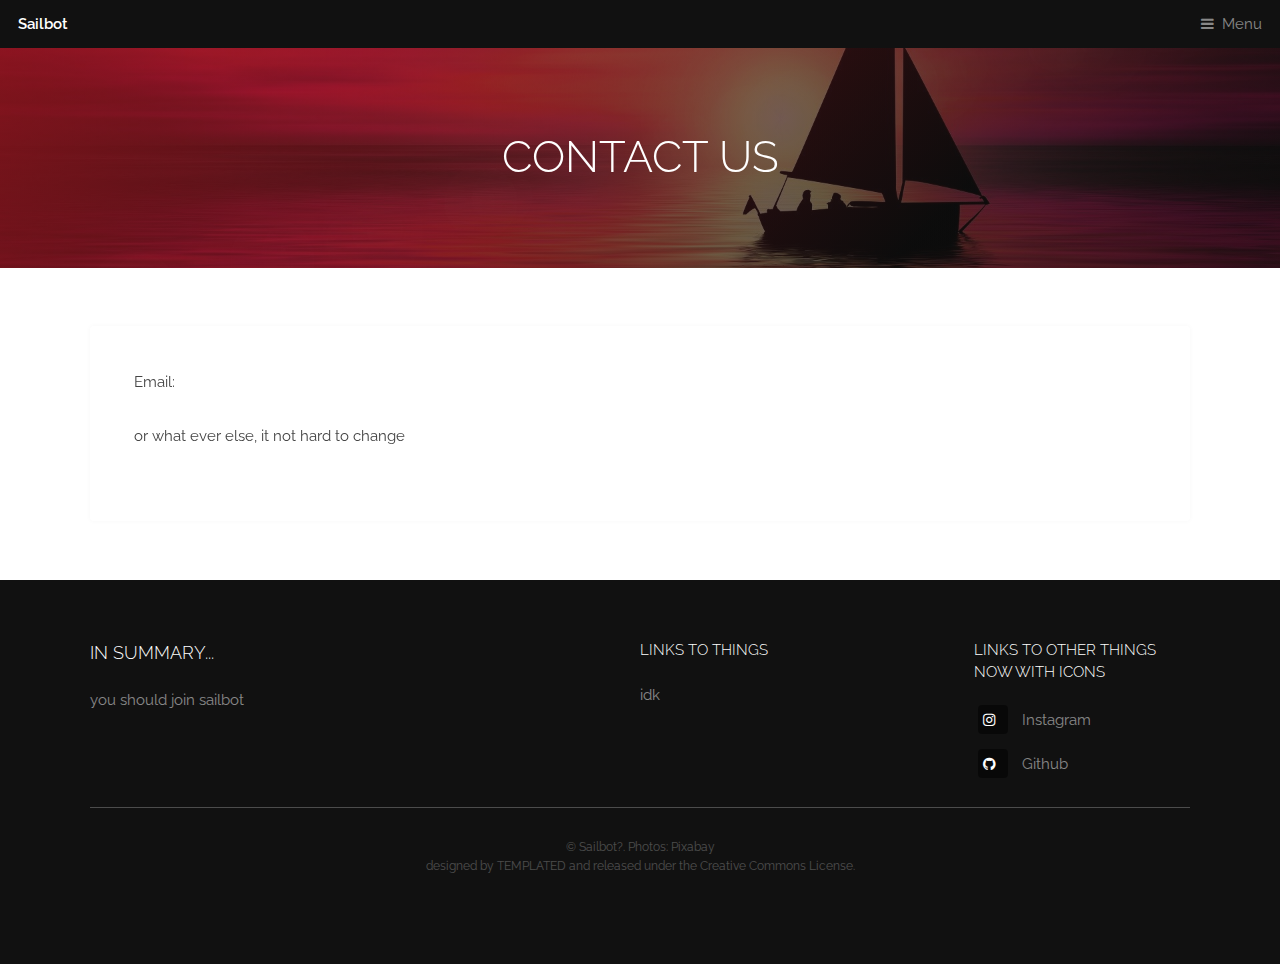
==== commit 0b53dc98: "Removed unused files" ====
--- a/contact.html
+++ b/contact.html
@@ -27,7 +27,7 @@
 			<nav id="menu">
 				<ul class="links">
 					<li><a href="index.html">Home</a></li>
-					<li><a href="generic.html">Contact Us</a></li>
+					<li><a href="contact.html">Contact Us</a></li>
 					<li><a href="elements.html">Elements</a></li>
 					
 				</ul>
